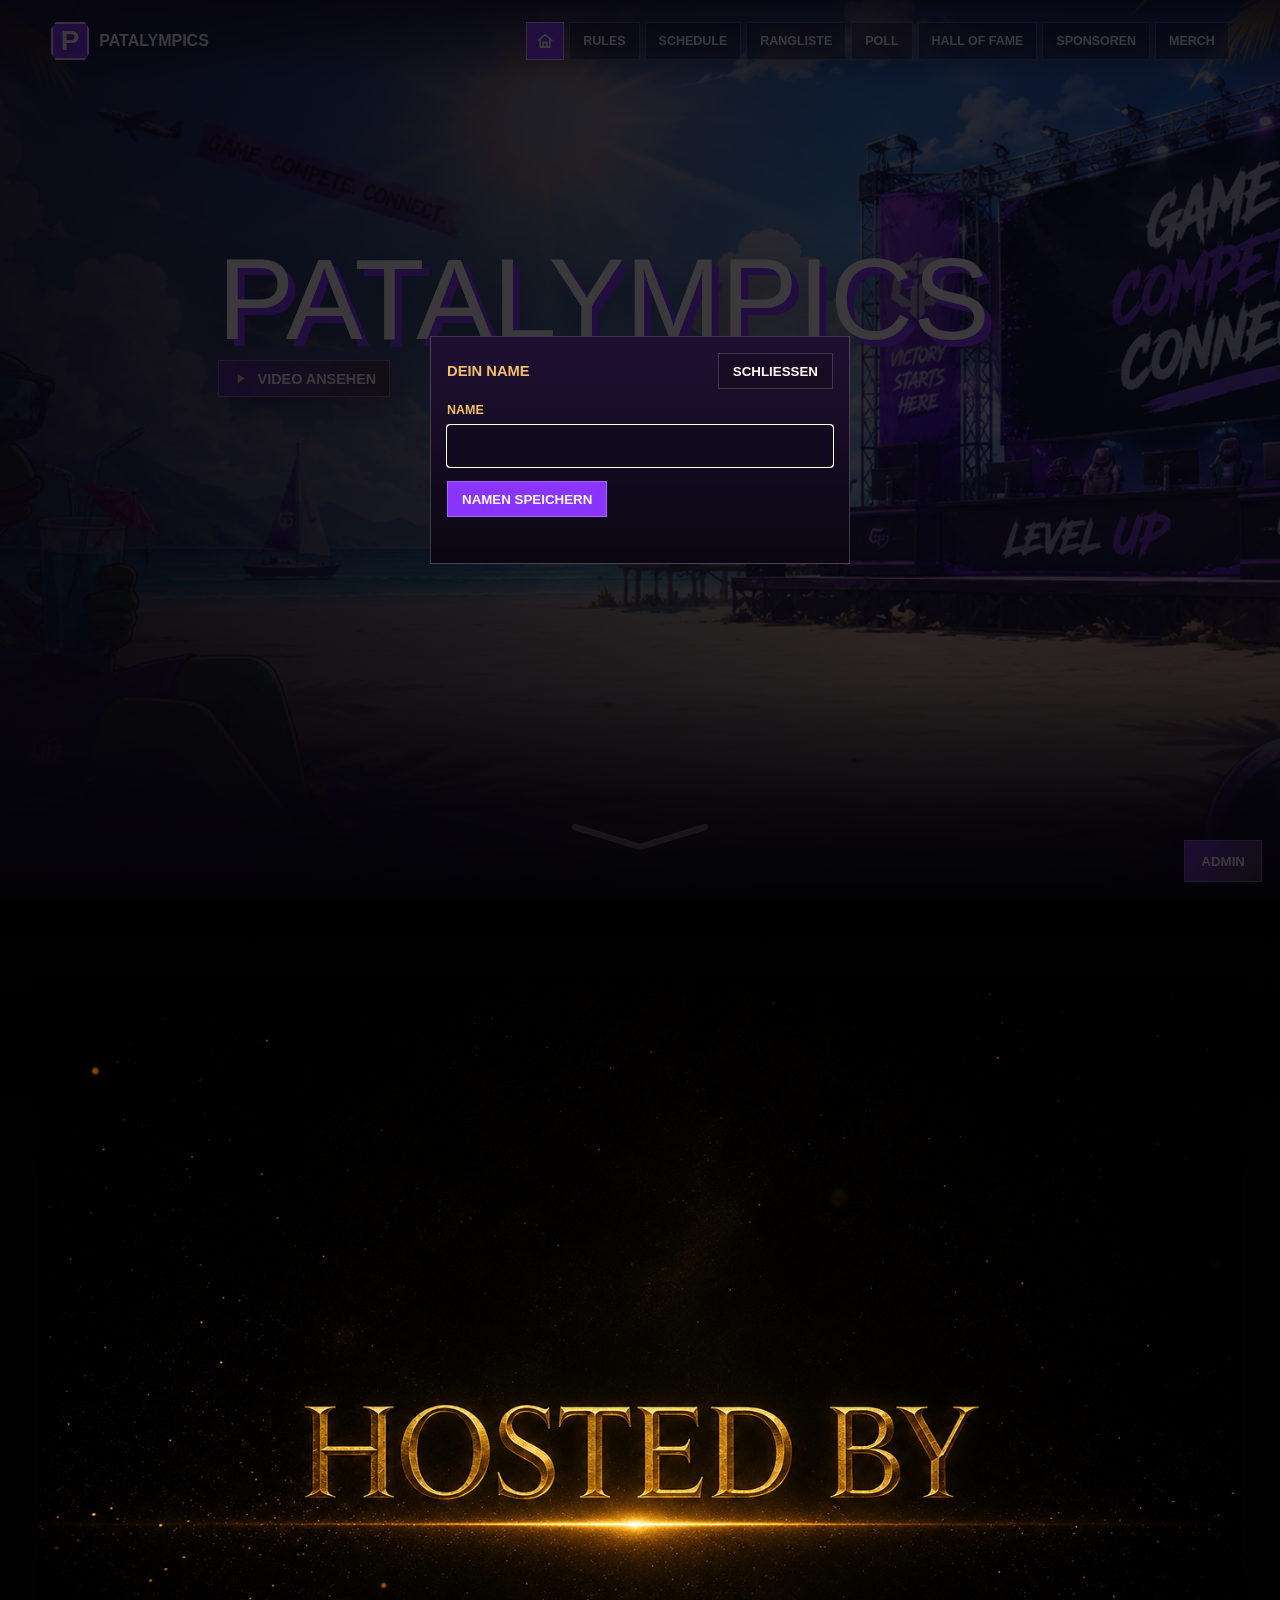
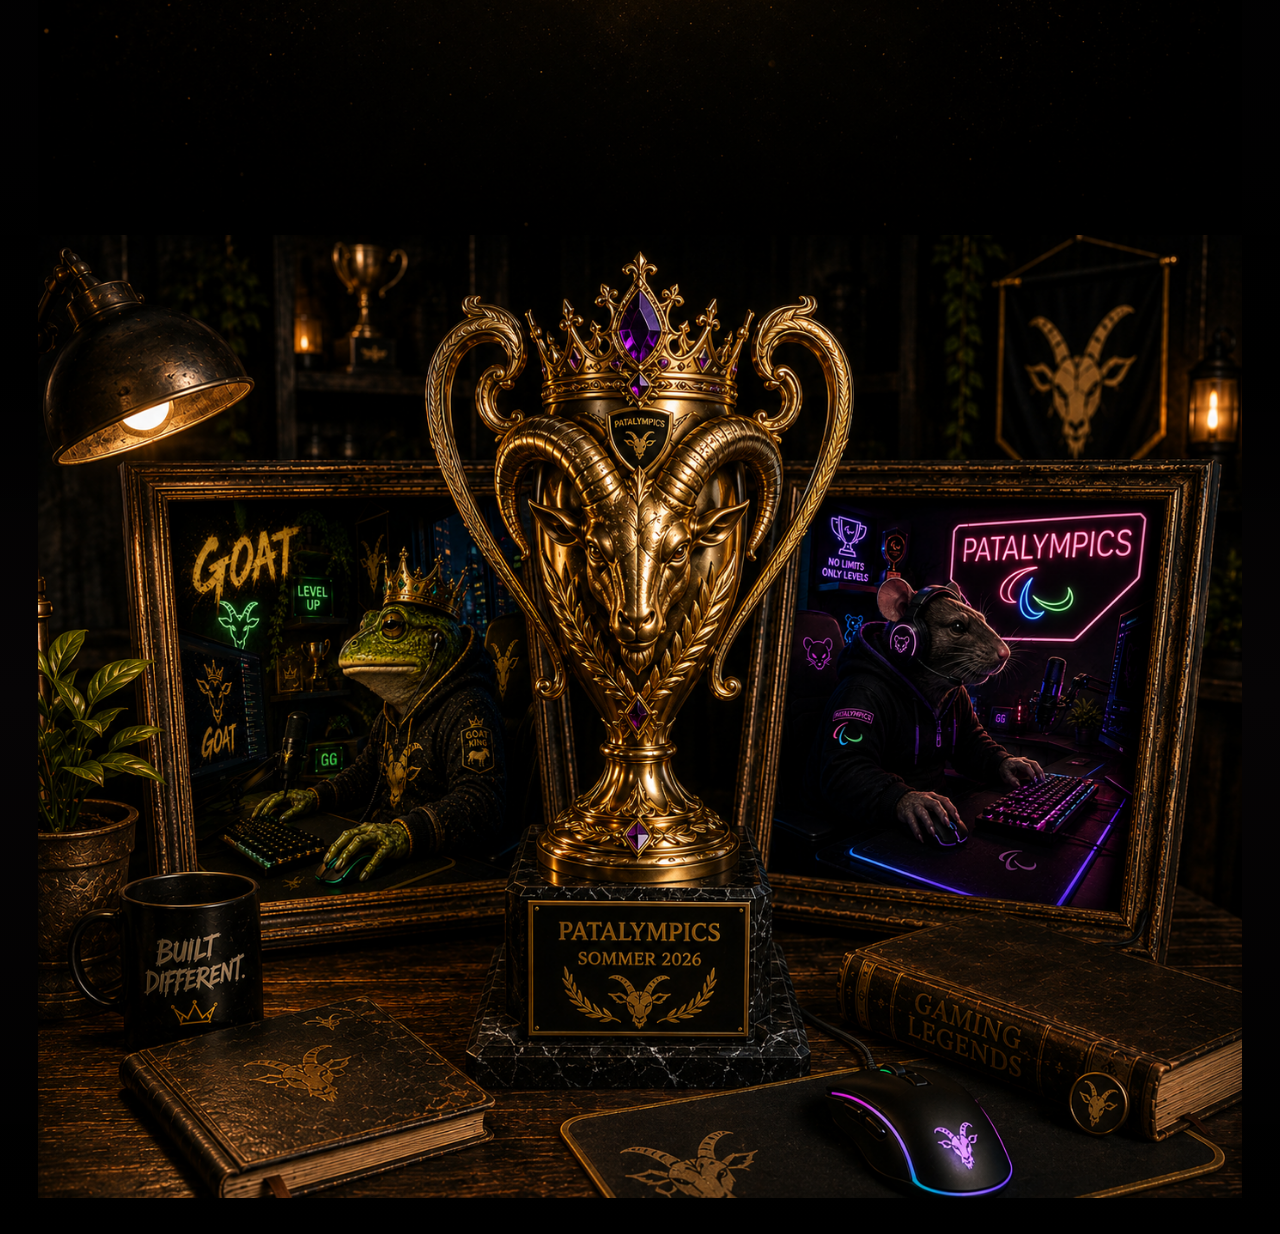
==== index.html @ 1726de76 "Add files via upload" ====
﻿<!doctype html>
<html lang="de">
  <head>
    <meta charset="UTF-8" />
    <meta name="viewport" content="width=device-width, initial-scale=1.0" />
    <title>Patalympics</title>
    <link rel="stylesheet" href="styles.css?v=20260705-6" />
  </head>
  <body>
    <header class="site-header" aria-label="Hauptnavigation">
      <a class="brand" href="#" aria-label="Patalympics Startseite">
        <span class="brand-mark">P</span>
        <span>Patalympics</span>
      </a>

      <nav class="main-nav" aria-label="Seiten">
        <a class="nav-home active" href="index.html" aria-label="Home">
          <svg aria-hidden="true" viewBox="0 0 24 24" fill="none" stroke="currentColor" stroke-linecap="round" stroke-linejoin="round">
            <path d="m3 10.8 9-7 9 7" />
            <path d="M5.5 9.5V20h13V9.5" />
            <path d="M9.5 20v-6h5v6" />
          </svg>
        </a>
        <a href="news.html">Rules</a>
        <a href="kalender.html">Schedule</a>
        <a href="rangliste.html">Rangliste</a>
        <a href="poll.html">Poll</a>
        <a href="hall-of-fame.html">Hall of Fame</a>
        <a href="sponsoren.html">Sponsoren</a>
        <a href="shop.html">Merch</a>
      </nav>
    </header>

    <main class="home-main">
      <section class="hero" aria-labelledby="hero-title">
        <video class="hero-bg" autoplay muted loop playsinline poster="assets/patalympics-banner.png?v=20260705-6" aria-hidden="true">
          <source src="assets/patalympics-home-loop.mp4?v=20260705-6" type="video/mp4" />
        </video>
        <div class="hero-shade"></div>

        <div class="hero-content">
          <h1 id="hero-title">
            <button class="hero-video-trigger" type="button" aria-haspopup="dialog" aria-controls="event-video-dialog">
              <span>Patalympics</span>
              <span class="hero-video-hint">
                <svg aria-hidden="true" viewBox="0 0 24 24" fill="currentColor">
                  <path d="M8 5.5v13l10-6.5-10-6.5Z" />
                </svg>
                Video ansehen
              </span>
            </button>
          </h1>
        </div>

        <a class="scroll-cue" href="#hosted-by" aria-label="Weiter scrollen">
          <svg aria-hidden="true" viewBox="0 0 120 32" fill="none">
            <path d="M8 8l52 16L112 8" stroke="currentColor" stroke-width="5" stroke-linecap="round" stroke-linejoin="round" />
          </svg>
        </a>
      </section>

      <section id="hosted-by" class="hosted-by-section reveal-section" aria-label="Hosted by">
        <div class="hosted-by-frame">
          <img class="hosted-by-image" src="assets/hosted-by-design.png?v=20260705-6" alt="Hosted by" />
        </div>
      </section>

      <section class="trophy-showcase-section reveal-section" aria-label="Hosted by Trophy">
        <div class="trophy-showcase-frame">
          <img class="trophy-showcase-image" src="assets/hosted-by-trophy.png?v=20260705-6" alt="Patalympics Sommer 2026 Trophy" />
        </div>
      </section>
    </main>
    <dialog id="event-video-dialog" class="event-video-dialog" aria-label="Patalympics Video">
      <div class="event-video-shell">
        <button class="event-video-close" type="button" aria-label="Video schließen">Schließen</button>
        <video id="event-video" class="event-video" controls playsinline preload="metadata">
          <source src="assets/patalympics-trailer-web.mp4?v=20260705-6" type="video/mp4" />
        </video>
      </div>
    </dialog>
    <script>
      document.querySelector(".hero-bg")?.addEventListener("loadedmetadata", (event) => {
        event.currentTarget.playbackRate = 0.65;
      });

      const eventVideoDialog = document.querySelector("#event-video-dialog");
      const eventVideo = document.querySelector("#event-video");
      const eventVideoTrigger = document.querySelector(".hero-video-trigger");
      const eventVideoClose = document.querySelector(".event-video-close");

      eventVideoTrigger?.addEventListener("click", () => {
        if (!eventVideoDialog || !eventVideo) return;
        if (typeof eventVideoDialog.showModal === "function") {
          eventVideoDialog.showModal();
        } else {
          eventVideoDialog.setAttribute("open", "");
        }
        eventVideo.currentTime = 0;
        eventVideo.play().catch(() => {});
      });

      eventVideoClose?.addEventListener("click", () => {
        eventVideoDialog?.close();
      });

      eventVideoDialog?.addEventListener("click", (event) => {
        if (event.target === eventVideoDialog) {
          eventVideoDialog.close();
        }
      });

      eventVideoDialog?.addEventListener("close", () => {
        eventVideo?.pause();
        if (eventVideo) eventVideo.currentTime = 0;
      });

      const revealSections = document.querySelectorAll(".reveal-section");
      if (revealSections.length) {
        if ("IntersectionObserver" in window) {
          const revealObserver = new IntersectionObserver((entries) => {
            entries.forEach((entry) => {
              if (entry.isIntersecting) {
                entry.target.classList.add("is-visible");
              }
            });
          }, { threshold: 0.18 });
          revealSections.forEach((section) => revealObserver.observe(section));
        } else {
          revealSections.forEach((section) => section.classList.add("is-visible"));
        }
      }
    </script>
    <script src="supabase-config.js?v=20260705-6"></script>
    <script src="site.js?v=20260705-6"></script>
  </body>
</html>
---- styles.css ----
:root {
  --purple: #8a35ff;
  --purple-dark: #251042;
  --sun: #ffd166;
  --sand: #f5bf69;
  --ink: #120b1d;
  --white: #fffaf1;
}

* {
  box-sizing: border-box;
}

html {
  scroll-behavior: smooth;
  scrollbar-width: none;
}

html::-webkit-scrollbar,
body::-webkit-scrollbar {
  width: 0;
  height: 0;
}

body {
  min-height: 100vh;
  margin: 0;
  color: var(--white);
  background: var(--ink);
  font-family: Inter, Arial, system-ui, sans-serif;
  -ms-overflow-style: none;
}

.home-main::after {
  content: "";
  display: block;
  height: 0;
  background: #000;
}

a {
  color: inherit;
  text-decoration: none;
}

.site-header {
  position: fixed;
  z-index: 10;
  top: 0;
  left: 0;
  right: 0;
  display: flex;
  align-items: center;
  justify-content: space-between;
  gap: 24px;
  padding: 22px clamp(18px, 4vw, 56px);
  background: linear-gradient(180deg, rgba(18, 11, 29, 0.78), rgba(18, 11, 29, 0));
}

.brand {
  display: inline-flex;
  align-items: center;
  gap: 10px;
  font-weight: 900;
  text-transform: uppercase;
  letter-spacing: 0;
  text-shadow: 0 3px 10px rgba(0, 0, 0, 0.45);
}

.brand-mark {
  display: grid;
  width: 38px;
  height: 38px;
  place-items: center;
  border: 2px solid rgba(255, 250, 241, 0.85);
  background: var(--purple);
  clip-path: polygon(12% 0, 88% 0, 100% 18%, 100% 82%, 88% 100%, 12% 100%, 0 82%, 0 18%);
  font-family: Impact, Haettenschweiler, "Arial Narrow Bold", sans-serif;
  font-size: 28px;
  line-height: 1;
}

.main-nav {
  display: flex;
  align-items: center;
  justify-content: flex-end;
  gap: 5px;
  max-width: min(980px, 74vw);
  flex-wrap: wrap;
}

.main-nav a {
  display: inline-flex;
  min-height: 38px;
  align-items: center;
  justify-content: center;
  padding: 9px 13px;
  border: 1px solid rgba(255, 250, 241, 0.22);
  background: rgba(18, 11, 29, 0.42);
  font-size: 0.78rem;
  font-weight: 900;
  text-transform: uppercase;
  text-shadow: 0 3px 10px rgba(0, 0, 0, 0.55);
  backdrop-filter: blur(8px);
}

.main-nav a:hover,
.main-nav a.active {
  border-color: rgba(255, 250, 241, 0.78);
  background: var(--purple);
}

.main-nav .nav-home {
  width: 38px;
  padding-inline: 0;
}

.main-nav .nav-home svg {
  width: 18px;
  height: 18px;
  stroke-width: 2.35;
}

.hero {
  position: relative;
  display: grid;
  min-height: 100vh;
  overflow: hidden;
  place-items: center start;
  isolation: isolate;
}

.hero::after {
  content: "";
  position: absolute;
  z-index: -1;
  right: 0;
  bottom: 0;
  left: 0;
  height: 24vh;
  background: linear-gradient(180deg, rgba(5, 3, 8, 0) 0%, rgba(5, 3, 8, 0.18) 42%, rgba(5, 3, 8, 0.84) 86%, #000 100%);
  pointer-events: none;
}

.hero-bg,
.hero-shade {
  position: absolute;
  inset: 0;
  width: 100%;
  height: 100%;
}

.hero-bg {
  object-fit: cover;
  object-position: center;
  transform: scale(1.01);
  z-index: -3;
}

.hero-shade {
  z-index: -2;
  background:
    linear-gradient(90deg, rgba(18, 11, 29, 0.82) 0%, rgba(18, 11, 29, 0.46) 38%, rgba(18, 11, 29, 0.08) 70%),
    linear-gradient(0deg, rgba(18, 11, 29, 0.84) 0%, rgba(18, 11, 29, 0.12) 34%, rgba(18, 11, 29, 0.2) 100%);
}

.hero-content {
  align-self: start;
  width: min(720px, calc(100% - 36px));
  margin-left: clamp(90px, 17vw, 340px);
  padding-top: clamp(190px, 28vh, 300px);
}

.hero h1 {
  font-size: clamp(3.5rem, 9vw, 7.6rem);
}

.hero-video-trigger {
  position: relative;
  display: grid;
  gap: 14px;
  padding: 0;
  border: 0;
  color: inherit;
  background: transparent;
  font: inherit;
  line-height: inherit;
  letter-spacing: inherit;
  text-align: left;
  text-transform: inherit;
  text-shadow: inherit;
  cursor: pointer;
}

.hero-video-trigger > span:first-child {
  display: block;
  transition: color 0.25s ease, filter 0.25s ease, transform 0.25s ease;
}

.hero-video-trigger:hover > span:first-child,
.hero-video-trigger:focus-visible > span:first-child {
  color: #fffbe4;
  filter: drop-shadow(0 0 20px rgba(245, 191, 105, 0.48));
  transform: translateY(-2px);
}

.hero-video-trigger:focus-visible {
  outline: 2px solid rgba(245, 191, 105, 0.86);
  outline-offset: 10px;
}

.hero-video-hint {
  display: inline-flex;
  width: fit-content;
  align-items: center;
  gap: 9px;
  padding: 9px 13px;
  border: 1px solid rgba(245, 191, 105, 0.46);
  color: var(--white);
  background:
    linear-gradient(90deg, rgba(138, 53, 255, 0.54), rgba(245, 191, 105, 0.16)),
    rgba(18, 11, 29, 0.72);
  box-shadow: 0 12px 28px rgba(0, 0, 0, 0.32), 0 0 24px rgba(138, 53, 255, 0.22);
  font-family: Inter, Arial, system-ui, sans-serif;
  font-size: clamp(0.72rem, 1.15vw, 0.9rem);
  font-weight: 900;
  line-height: 1;
  text-shadow: none;
  text-transform: uppercase;
  animation: hero-video-hint-pulse 2.4s ease-in-out infinite;
}

.hero-video-hint svg {
  width: 17px;
  height: 17px;
  color: var(--sun);
}

.event-video-dialog {
  width: min(1160px, calc(100vw - 28px));
  max-height: min(780px, calc(100vh - 28px));
  padding: 0;
  border: 1px solid rgba(245, 191, 105, 0.26);
  color: var(--white);
  background: rgba(5, 3, 8, 0.96);
  overflow: visible;
}

.event-video-dialog::backdrop {
  background: rgba(5, 3, 8, 0.82);
  backdrop-filter: blur(8px);
}

.event-video-shell {
  position: relative;
  padding: clamp(12px, 2vw, 20px);
  background:
    linear-gradient(135deg, rgba(138, 53, 255, 0.26), rgba(245, 191, 105, 0.08)),
    rgba(5, 3, 8, 0.98);
  box-shadow: 0 28px 90px rgba(0, 0, 0, 0.62);
}

.event-video {
  display: block;
  width: 100%;
  max-height: min(74vh, 720px);
  background: #000;
  object-fit: contain;
}

.event-video-close {
  position: absolute;
  right: clamp(12px, 2vw, 20px);
  top: calc(clamp(12px, 2vw, 20px) * -1 - 28px);
  min-height: 34px;
  padding: 0 12px;
  border: 1px solid rgba(255, 250, 241, 0.24);
  color: var(--white);
  background: rgba(18, 11, 29, 0.9);
  font-size: 0.72rem;
  font-weight: 900;
  text-transform: uppercase;
  cursor: pointer;
}

.event-video-close:hover,
.event-video-close:focus-visible {
  border-color: rgba(245, 191, 105, 0.72);
  color: var(--sun);
}

.scroll-cue {
  position: absolute;
  z-index: 3;
  left: 50%;
  bottom: clamp(18px, 4vh, 42px);
  display: grid;
  width: min(150px, 34vw);
  height: 54px;
  place-items: center;
  color: rgba(255, 250, 241, 0.72);
  opacity: 0.78;
  transform: translateX(-50%);
  filter: drop-shadow(0 0 18px rgba(245, 191, 105, 0.32));
  transition: opacity 0.25s ease, color 0.25s ease, transform 0.25s ease;
  animation: scroll-cue-float 2.2s ease-in-out infinite;
}

.scroll-cue:hover {
  color: rgba(255, 250, 241, 0.96);
  opacity: 1;
  transform: translateX(-50%) translateY(3px);
}

.scroll-cue svg {
  width: 100%;
  height: auto;
}

.hosted-by-section {
  position: relative;
  display: grid;
  min-height: 100vh;
  margin-top: -1px;
  padding: clamp(66px, 9vh, 96px) clamp(10px, 2vw, 28px) clamp(24px, 4vh, 58px);
  place-items: start center;
  overflow: visible;
  background: linear-gradient(180deg, #000 0%, #030203 38%, #000 100%);
  isolation: isolate;
}

.hosted-by-section::before {
  content: "";
  position: absolute;
  inset: -24vh 0 auto;
  height: 62vh;
  background: linear-gradient(180deg, rgba(0, 0, 0, 0), #000 68%, rgba(0, 0, 0, 0) 100%);
  pointer-events: none;
  z-index: 1;
}

.hosted-by-section::after {
  content: "";
  position: absolute;
  inset: 0;
  background: linear-gradient(180deg, rgba(0, 0, 0, 0.04), rgba(0, 0, 0, 0.14) 86%, #000);
  opacity: 0;
  pointer-events: none;
  transition: opacity 1.6s ease;
  z-index: 2;
}

.hosted-by-frame {
  position: relative;
  z-index: 3;
  display: grid;
  width: min(94vw, 1450px);
  height: auto;
  place-items: center;
  opacity: 0;
  filter: blur(18px) brightness(0.5) saturate(0.82);
  transform: translateY(70px) scale(0.96);
  transition:
    opacity 1.45s ease,
    filter 1.65s ease,
    transform 1.9s cubic-bezier(0.16, 1, 0.3, 1);
}

.hosted-by-image {
  display: block;
  width: 100%;
  height: auto;
  max-width: none;
  max-height: none;
  object-fit: contain;
  object-position: center;
}

.hosted-by-section.is-visible::after {
  opacity: 1;
}

.hosted-by-section.is-visible .hosted-by-frame {
  opacity: 1;
  filter: blur(0) brightness(1) saturate(1.02);
  transform: translateY(0) scale(1);
}

.trophy-showcase-section {
  position: relative;
  display: grid;
  min-height: auto;
  margin-top: clamp(-210px, -16vh, -88px);
  padding: 0 clamp(14px, 3vw, 48px) clamp(18px, 4vh, 44px);
  place-items: start center;
  overflow: visible;
  background: linear-gradient(180deg, #000 0%, #060405 46%, #000 100%);
  isolation: isolate;
}

.trophy-showcase-section::before {
  content: "";
  position: absolute;
  inset: -22vh 0 auto;
  height: 56vh;
  background: linear-gradient(180deg, rgba(0, 0, 0, 0), #000 66%, rgba(0, 0, 0, 0) 100%);
  pointer-events: none;
  z-index: 1;
}

.trophy-showcase-section::after {
  content: "";
  position: absolute;
  inset: 0;
  background: linear-gradient(180deg, rgba(0, 0, 0, 0.08), transparent 22%, transparent 78%, #000 100%);
  opacity: 0;
  pointer-events: none;
  transition: opacity 1.7s ease;
  z-index: 2;
}

.trophy-showcase-frame {
  position: relative;
  z-index: 3;
  display: grid;
  width: min(94vw, 1450px);
  height: auto;
  place-items: center;
  opacity: 0;
  filter: blur(18px) brightness(0.48) saturate(0.88);
  transform: translateY(80px) scale(0.94);
  transition:
    opacity 1.55s ease,
    filter 1.7s ease,
    transform 2s cubic-bezier(0.16, 1, 0.3, 1);
}

.trophy-showcase-image {
  display: block;
  width: 100%;
  height: auto;
  max-width: none;
  max-height: none;
  object-fit: contain;
  object-position: center;
}

.trophy-showcase-section.is-visible::after {
  opacity: 1;
}

.trophy-showcase-section.is-visible .trophy-showcase-frame {
  opacity: 1;
  filter: blur(0) brightness(1) saturate(1.02);
  transform: translateY(0) scale(1);
}

@media (max-width: 760px) {
  .hosted-by-section {
    min-height: 100vh;
    padding-inline: 10px;
    padding-bottom: 24px;
  }

  .hosted-by-frame {
    width: min(94vw, 680px);
    height: auto;
  }

  .trophy-showcase-section {
    min-height: auto;
    padding-inline: 10px;
    padding-top: 0;
    padding-bottom: 18px;
    margin-top: -86px;
  }

  .trophy-showcase-frame {
    width: min(94vw, 680px);
    height: auto;
  }
}

@media (prefers-reduced-motion: reduce) {
  .hosted-by-section::after,
  .hosted-by-frame,
  .trophy-showcase-section::after,
  .trophy-showcase-frame,
  .scroll-cue {
    transition: none;
    animation: none;
  }

  .hosted-by-frame,
  .trophy-showcase-frame {
    opacity: 1;
    filter: none;
    transform: none;
  }
}

@keyframes scroll-cue-float {
  0%,
  100% {
    transform: translateX(-50%) translateY(0);
  }

  50% {
    transform: translateX(-50%) translateY(8px);
  }
}

@keyframes hero-video-hint-pulse {
  0%,
  100% {
    box-shadow: 0 12px 28px rgba(0, 0, 0, 0.32), 0 0 18px rgba(138, 53, 255, 0.2);
  }

  50% {
    box-shadow: 0 12px 28px rgba(0, 0, 0, 0.32), 0 0 32px rgba(245, 191, 105, 0.34);
  }
}

h1 {
  margin: 0;
  font-family: Impact, Haettenschweiler, "Arial Narrow Bold", sans-serif;
  font-size: clamp(4.7rem, 13vw, 11.5rem);
  font-weight: 400;
  line-height: 0.82;
  letter-spacing: 0;
  text-transform: uppercase;
  text-shadow:
    7px 7px 0 var(--purple),
    0 14px 34px rgba(0, 0, 0, 0.55);
}

.page-shell {
  position: relative;
  min-height: 100vh;
  overflow: hidden;
  background:
    linear-gradient(180deg, rgba(8, 7, 13, 0.28), rgba(8, 7, 13, 0.86)),
    linear-gradient(90deg, rgba(18, 11, 29, 0.76), rgba(18, 11, 29, 0.32) 48%, rgba(18, 11, 29, 0.62)),
    url("assets/patalympics-banner.png?v=20260618-14") center / cover no-repeat fixed,
    #100b19;
  isolation: isolate;
}

.page-shade {
  position: absolute;
  inset: 0;
  width: 100%;
  height: 100%;
}

.page-shade {
  z-index: -2;
  background:
    linear-gradient(90deg, transparent 0 9%, rgba(255, 250, 241, 0.06) 9.2% 9.35%, transparent 9.55% 100%),
    linear-gradient(90deg, transparent 0 90%, rgba(255, 250, 241, 0.06) 90.15% 90.3%, transparent 90.5% 100%),
    repeating-linear-gradient(90deg, rgba(255, 250, 241, 0.028) 0 1px, transparent 1px 96px);
}

.content-page {
  display: grid;
  align-items: start;
  padding: 112px clamp(18px, 4vw, 56px) 42px;
}

.content-panel {
  width: min(940px, 100%);
  margin: 0 auto;
  overflow: hidden;
  border: 1px solid rgba(255, 250, 241, 0.16);
  background: rgba(12, 8, 20, 0.72);
  box-shadow: 0 24px 64px rgba(0, 0, 0, 0.28);
  backdrop-filter: blur(10px);
}

.user-panel {
  width: min(760px, 100%);
}

.user-content {
  padding: 16px;
}

.hall-panel {
  width: min(1040px, 100%);
  margin: 0 auto;
}

.hall-list {
  display: grid;
  gap: 18px;
  padding: clamp(8px, 1.5vw, 18px);
}

.sponsor-panel,
.shop-panel {
  width: min(980px, 100%);
  margin: 0 auto;
}

.sponsor-panel,
.shop-panel {
  width: min(1260px, 100%);
}

.sponsor-title,
.shop-title {
  margin: 0 0 26px;
  font-family: Inter, Arial, system-ui, sans-serif;
  font-size: 1rem;
  font-weight: 900;
  line-height: 1;
  text-transform: uppercase;
  text-shadow: none;
}

.sponsor-title {
  width: min(940px, 100%);
  margin: 0 auto 42px;
  color: var(--white);
  font-size: clamp(1.45rem, 3vw, 2.65rem);
  line-height: 1.12;
  text-align: center;
}

.sponsor-grid,
.shop-grid {
  display: grid;
  grid-template-columns: repeat(3, 180px);
  justify-content: space-between;
  gap: 42px 54px;
  align-items: center;
}

.sponsor-item,
.shop-item {
  display: grid;
  width: 180px;
  min-height: 100px;
  place-items: center;
  margin: 0;
}

.sponsor-item img,
.shop-item img {
  display: block;
  max-width: 180px;
  max-height: 100px;
  object-fit: contain;
}

.shop-item {
  gap: 12px;
  align-content: start;
}

.sponsor-grid,
.shop-grid {
  grid-template-columns: repeat(3, minmax(0, 390px));
  gap: 32px 24px;
  align-items: start;
}

.sponsor-item,
.shop-item {
  width: 390px;
}

.sponsor-item {
  min-height: 248px;
}

.shop-item {
  min-height: 308px;
}

.sponsor-item img,
.shop-item img {
  max-width: 390px;
  max-height: 248px;
}

.shop-item figcaption {
  display: grid;
  gap: 4px;
  min-height: 38px;
  text-align: center;
}

.shop-item-name {
  color: rgba(255, 250, 241, 0.82);
  font-size: 0.88rem;
  font-weight: 900;
  line-height: 1.1;
  text-transform: uppercase;
}

.shop-item-price {
  color: var(--sand);
  font-size: 1.12rem;
  font-weight: 900;
  line-height: 1.1;
}

.sponsor-empty,
.shop-empty {
  grid-column: 1 / -1;
}

.hall-card {
  display: grid;
  gap: clamp(14px, 2.2vw, 26px);
  padding: clamp(14px, 2.2vw, 32px);
  border: 1px solid rgba(245, 191, 105, 0.2);
  background:
    linear-gradient(135deg, rgba(245, 191, 105, 0.12), rgba(138, 53, 255, 0.1)),
    rgba(18, 11, 29, 0.46);
  text-align: center;
}

.hall-card h2 {
  margin: 0;
  color: var(--sand);
  font-size: clamp(1.45rem, 3.7vw, 3rem);
  font-weight: 900;
  text-transform: uppercase;
}

.hall-winner-frame {
  display: grid;
  min-height: clamp(250px, 40vw, 520px);
  place-items: center;
  border: 1px solid rgba(255, 250, 241, 0.12);
  background:
    radial-gradient(circle at 50% 10%, rgba(255, 209, 102, 0.22), transparent 34%),
    rgba(12, 8, 20, 0.56);
}

.hall-winner-frame img {
  display: block;
  width: 100%;
  max-width: 920px;
  max-height: 500px;
  object-fit: contain;
}

.hall-winner-frame strong {
  color: var(--white);
  font-size: clamp(1.8rem, 6vw, 4rem);
  font-weight: 900;
  text-transform: uppercase;
  text-shadow:
    4px 4px 0 var(--purple),
    0 12px 28px rgba(0, 0, 0, 0.42);
}

.hall-ranking-link {
  justify-self: center;
  min-height: 48px;
  padding: 14px 22px;
  border: 1px solid rgba(255, 250, 241, 0.2);
  background: rgba(18, 11, 29, 0.62);
  color: var(--white);
  font-size: 0.9rem;
  font-weight: 900;
  text-transform: uppercase;
  cursor: pointer;
}

.ranking-archive-dialog {
  width: min(1180px, calc(100vw - 28px));
}

.ranking-archive-body {
  overflow-x: auto;
}

.ranking-archive-table-wrap {
  padding: 0;
}

.section-head {
  display: flex;
  min-height: 58px;
  align-items: center;
  justify-content: space-between;
  padding: 0 20px;
  border-bottom: 1px solid rgba(255, 250, 241, 0.12);
  background: linear-gradient(90deg, rgba(138, 53, 255, 0.38), rgba(255, 209, 102, 0.08));
}

.section-head h1 {
  margin: 0;
  font-family: Inter, Arial, system-ui, sans-serif;
  font-size: 1rem;
  font-weight: 900;
  line-height: 1;
  text-transform: uppercase;
  text-shadow: none;
}

.news-list {
  display: grid;
  gap: 12px;
  padding: 16px;
}

.news-item {
  padding: 18px;
  border: 1px solid rgba(255, 250, 241, 0.12);
  background: rgba(255, 250, 241, 0.045);
}

.news-meta,
.news-body,
.empty-state {
  margin: 0;
}

.news-meta {
  color: var(--sand);
  font-size: 0.78rem;
  font-weight: 900;
  text-transform: uppercase;
}

.news-item h2 {
  margin: 7px 0 8px;
  font-size: clamp(1.15rem, 2.4vw, 1.6rem);
  line-height: 1.15;
}

.news-body,
.empty-state {
  color: rgba(255, 250, 241, 0.78);
  line-height: 1.6;
}

.news-body p,
.schedule-note-box p {
  margin: 0 0 0.8em;
}

.news-body p:last-child,
.schedule-note-box p:last-child {
  margin-bottom: 0;
}

.empty-state {
  padding: 22px;
  border: 1px dashed rgba(255, 250, 241, 0.18);
  text-align: center;
}

.calendar-panel {
  width: min(940px, 100%);
}

.schedule-note-panel {
  width: min(940px, 100%);
  margin-top: 14px;
  padding: 16px;
}

.schedule-note-board {
  position: relative;
  overflow: hidden;
}

.schedule-note-box {
  position: absolute;
  overflow: auto;
  padding: 12px;
  border: 0;
  background: transparent;
  color: rgba(255, 250, 241, 0.8);
  line-height: 1.6;
}

.schedule-note-box ul,
.schedule-note-box ol,
.news-body ul,
.news-body ol {
  margin: 0.4em 0 0.8em 1.2em;
  padding: 0;
}

.calendar-head h1 {
  min-width: 220px;
  text-align: center;
}

.icon-button {
  display: grid;
  width: 38px;
  height: 38px;
  place-items: center;
  border: 1px solid rgba(255, 250, 241, 0.22);
  color: var(--white);
  background: rgba(18, 11, 29, 0.54);
  font: 900 1.5rem/1 Inter, Arial, system-ui, sans-serif;
  cursor: pointer;
}

.icon-button svg {
  width: 22px;
  height: 22px;
  stroke-width: 2.8;
}

.icon-button:hover {
  border-color: rgba(255, 250, 241, 0.78);
  background: var(--purple);
}

.calendar-weekdays,
.calendar-grid {
  display: grid;
  grid-template-columns: repeat(7, minmax(0, 1fr));
}

.calendar-weekdays {
  border-bottom: 1px solid rgba(255, 250, 241, 0.12);
  background: rgba(255, 250, 241, 0.035);
}

.calendar-weekdays span {
  padding: 12px 8px;
  color: var(--sand);
  font-size: 0.76rem;
  font-weight: 900;
  text-align: center;
  text-transform: uppercase;
}

.calendar-grid {
  padding: 8px;
  gap: 3px;
  grid-auto-rows: 104px;
}

.calendar-day {
  display: grid;
  grid-template-rows: auto minmax(0, 1fr);
  gap: 6px;
  min-height: 0;
  padding: 7px;
  overflow: hidden;
  border: 1px solid rgba(255, 250, 241, 0.08);
  background: rgba(255, 250, 241, 0.032);
}

.calendar-day-empty {
  background: transparent;
  border-color: transparent;
}

.calendar-day.has-event {
  border-color: rgba(255, 209, 102, 0.72);
  background:
    linear-gradient(135deg, rgba(255, 209, 102, 0.12), rgba(138, 53, 255, 0.08)),
    rgba(255, 250, 241, 0.045);
  box-shadow: inset 0 0 0 1px rgba(255, 209, 102, 0.12);
}

.calendar-day.has-event .calendar-date {
  color: #140d1f;
  background: var(--sand);
}

.calendar-day-head {
  display: flex;
  align-items: center;
  justify-content: space-between;
  gap: 6px;
  min-width: 0;
}

.calendar-date {
  display: inline-grid;
  flex: 0 0 auto;
  width: 24px;
  height: 24px;
  place-items: center;
  color: var(--white);
  background: rgba(138, 53, 255, 0.38);
  font-size: 0.76rem;
  font-weight: 900;
}

.calendar-time,
.calendar-event-time {
  color: var(--sand);
  font-size: 0.68rem;
  font-weight: 900;
  line-height: 1;
  white-space: nowrap;
}

.calendar-time {
  min-width: 0;
  overflow: hidden;
  text-align: right;
  text-overflow: ellipsis;
}

.calendar-events {
  display: grid;
  align-content: start;
  gap: 3px;
  min-height: 0;
  margin: 0;
  overflow: hidden;
}

.calendar-event {
  display: grid;
  gap: 2px;
  min-width: 0;
  margin: 0;
  padding: 4px 5px;
  background: rgba(18, 11, 29, 0.46);
  color: rgba(255, 250, 241, 0.86);
  font-size: 0.74rem;
  line-height: 1.2;
}

.calendar-event-title {
  display: -webkit-box;
  overflow: hidden;
  -webkit-box-orient: vertical;
  -webkit-line-clamp: 2;
}

.ranking-panel {
  width: min(1500px, 100%);
}

.table-wrap {
  overflow-x: auto;
}

.ranking-table {
  width: 100%;
  min-width: 1040px;
  border-collapse: collapse;
  color: rgba(255, 250, 241, 0.9);
  background:
    linear-gradient(90deg, rgba(138, 53, 255, 0.08), transparent 24%, rgba(255, 209, 102, 0.04)),
    rgba(10, 7, 16, 0.76);
}

.ranking-table th {
  padding: 15px 10px;
  background:
    linear-gradient(180deg, rgba(255, 250, 241, 0.13), rgba(255, 250, 241, 0.075)),
    rgba(18, 11, 29, 0.86);
  color: rgba(255, 250, 241, 0.9);
  font-size: 0.84rem;
  font-weight: 900;
  line-height: 1.12;
  text-align: center;
  text-shadow: 0 2px 10px rgba(0, 0, 0, 0.38);
}

.ranking-table .score-head.day {
  color: var(--sand);
}

.ranking-table td {
  padding: 12px 11px;
  background: rgba(255, 250, 241, 0.035);
  border-top: 1px solid rgba(255, 250, 241, 0.055);
  color: rgba(255, 250, 241, 0.74);
  font-size: 0.94rem;
  text-align: center;
}

.ranking-table tbody tr:nth-child(even) td {
  background: rgba(255, 250, 241, 0.065);
}

.ranking-table tbody tr:hover td {
  background: rgba(138, 53, 255, 0.12);
}

.ranking-table .empty-ranking-slot td {
  color: rgba(255, 250, 241, 0.22);
}

.ranking-table .player-name {
  color: rgba(255, 250, 241, 0.95);
  font-size: 0.9rem;
  font-weight: 900;
  text-align: left;
  white-space: nowrap;
  line-height: 1.18;
}

.ranking-table .player-stack {
  display: grid;
  gap: 3px;
}

.ranking-table .total-points {
  color: var(--white);
  font-weight: 900;
}

.ranking-table .day-points {
  color: var(--sand);
  font-weight: 900;
}

.ranking-table .place {
  width: 74px;
  color: var(--white);
  font-weight: 900;
  white-space: nowrap;
}

.ranking-table .place-content {
  display: inline-flex;
  align-items: center;
  justify-content: center;
  gap: 9px;
  min-width: 54px;
}

.ranking-table .gold {
  color: #f5e64c;
}

.ranking-table .silver {
  color: #d8dbe4;
}

.ranking-table .bronze {
  color: #d99b4a;
}

.ranking-table .gold-name {
  color: #f5e64c;
  text-shadow: 0 0 14px rgba(245, 230, 76, 0.24);
}

.ranking-table .silver-name {
  color: #d8dbe4;
  text-shadow: 0 0 14px rgba(216, 219, 228, 0.18);
}

.ranking-table .bronze-name {
  color: #d99b4a;
  text-shadow: 0 0 14px rgba(217, 155, 74, 0.22);
}

.trend {
  display: inline-flex;
  align-items: center;
  justify-content: center;
  width: 15px;
  margin-right: 0;
  font-size: 1.1rem;
  font-weight: 900;
  text-align: center;
  line-height: 1;
}

.trend:empty {
  display: none;
}

.trend-up {
  color: #7dde75 !important;
}

.trend-down {
  color: #ff665c !important;
}

.trend-same {
  color: rgba(255, 250, 241, 0.48) !important;
}

.ranking-bracket {
  margin-top: 24px;
  padding: 18px;
  border-top: 1px solid rgba(255, 250, 241, 0.11);
  background:
    linear-gradient(135deg, rgba(138, 53, 255, 0.13), rgba(245, 191, 105, 0.06)),
    rgba(10, 7, 16, 0.68);
}

.bracket-title-row {
  display: flex;
  align-items: end;
  justify-content: space-between;
  gap: 16px;
  margin-bottom: 14px;
}

.bracket-title-row h2 {
  margin: 0;
  color: var(--white);
  font-size: 1rem;
  font-weight: 900;
  line-height: 1;
  text-transform: uppercase;
}

.bracket-title-row p {
  margin: 0;
  color: rgba(255, 250, 241, 0.62);
  font-size: 0.74rem;
  font-weight: 800;
  text-align: right;
  text-transform: uppercase;
}

.bracket-match {
  display: grid;
  gap: 8px;
  padding: 10px;
  border: 1px solid rgba(255, 250, 241, 0.1);
  background: rgba(18, 11, 29, 0.7);
}

.bracket-match-head {
  display: grid;
  grid-template-columns: auto 1fr auto;
  gap: 8px;
  align-items: center;
  min-width: 0;
}

.bracket-match-code,
.bracket-format {
  color: rgba(255, 250, 241, 0.55);
  font-size: 0.62rem;
  font-weight: 900;
  text-transform: uppercase;
}

.bracket-match-title {
  min-width: 0;
  color: var(--white);
  font-size: 0.76rem;
  font-weight: 900;
  overflow: hidden;
  text-overflow: ellipsis;
  text-transform: uppercase;
  white-space: nowrap;
}

.bracket-slot {
  display: grid;
  gap: 3px;
  min-height: 42px;
  padding: 8px 9px;
  border: 1px solid rgba(255, 250, 241, 0.08);
  background: rgba(255, 250, 241, 0.045);
}

.bracket-slot.free-win {
  border-color: rgba(245, 191, 105, 0.42);
  background: rgba(245, 191, 105, 0.12);
}

.bracket-slot.is-open {
  opacity: 0.64;
}

.bracket-slot-name {
  color: var(--white);
  font-size: 0.78rem;
  font-weight: 900;
  line-height: 1.08;
}

.bracket-slot-meta {
  color: rgba(255, 250, 241, 0.58);
  font-size: 0.68rem;
  font-weight: 800;
  line-height: 1.15;
}

.bracket-note {
  margin: 0;
  color: rgba(255, 250, 241, 0.62);
  font-size: 0.68rem;
  font-weight: 800;
  line-height: 1.25;
}

.ranking-bracket-toggle {
  width: 18px;
  min-height: 18px;
  margin: 0;
  accent-color: var(--purple);
}

.bracket-stage-wrap {
  overflow-x: auto;
  padding-bottom: 6px;
}

.bracket-stage {
  position: relative;
  width: 1180px;
  height: 620px;
  overflow: hidden;
  border: 1px solid rgba(255, 250, 241, 0.12);
  border-radius: 8px;
  background:
    radial-gradient(circle at 12% 18%, rgba(245, 191, 105, 0.14), transparent 24%),
    radial-gradient(circle at 86% 24%, rgba(138, 53, 255, 0.18), transparent 28%),
    linear-gradient(145deg, rgba(11, 8, 18, 0.98), rgba(22, 13, 35, 0.94));
  box-shadow: inset 0 0 34px rgba(0, 0, 0, 0.42);
}

.bracket-svg {
  position: absolute;
  z-index: 1;
  inset: 0;
  width: 100%;
  height: 100%;
}

.bracket-svg-path {
  fill: none;
  stroke: rgba(255, 250, 241, 0.48);
  stroke-linecap: round;
  stroke-linejoin: round;
  stroke-width: 2;
}

.bracket-svg-path.is-lower {
  stroke: rgba(164, 105, 255, 0.64);
}

.bracket-stage-label {
  position: absolute;
  z-index: 3;
  left: var(--x);
  top: var(--y);
  display: inline-flex;
  align-items: center;
  min-height: 32px;
  padding: 0 14px;
  border-left: 3px solid var(--sand);
  background: rgba(255, 250, 241, 0.07);
  color: var(--white);
  font-size: 0.76rem;
  font-weight: 900;
  letter-spacing: 0.04em;
  text-transform: uppercase;
}

.bracket-stage-label.lower-path {
  border-left-color: #a06aff;
}

.bracket-stage-label.final-path {
  border-left-color: #f5e64c;
  color: var(--sand);
}

.bracket-stage .bracket-node {
  position: absolute;
  z-index: 2;
  left: var(--x);
  top: var(--y);
  width: 220px;
}

.bracket-stage .bracket-match {
  display: grid;
  gap: 8px;
  padding: 10px;
  border: 1px solid rgba(255, 250, 241, 0.16);
  border-radius: 8px;
  background:
    linear-gradient(180deg, rgba(255, 250, 241, 0.075), rgba(255, 250, 241, 0.028)),
    rgba(7, 5, 13, 0.88);
  box-shadow: 0 12px 24px rgba(0, 0, 0, 0.28);
}

.bracket-stage .bracket-match.is-final {
  border-color: rgba(164, 105, 255, 0.34);
}

.bracket-stage .bracket-match.is-grand-final {
  border-color: rgba(245, 191, 105, 0.44);
  background:
    linear-gradient(180deg, rgba(245, 191, 105, 0.11), rgba(255, 250, 241, 0.025)),
    rgba(7, 5, 13, 0.9);
}

.bracket-stage .bracket-match.is-complete {
  box-shadow:
    0 12px 24px rgba(0, 0, 0, 0.28),
    0 0 0 1px rgba(125, 222, 117, 0.16);
}

.bracket-stage .bracket-match-head {
  display: grid;
  grid-template-columns: auto 1fr auto;
  gap: 8px;
  align-items: center;
  margin: 0;
}

.bracket-stage .bracket-match-code {
  color: var(--sand);
  font-size: 0.66rem;
  font-weight: 900;
  text-align: left;
}

.bracket-stage .bracket-match-title {
  display: block;
  min-width: 0;
  color: rgba(255, 250, 241, 0.88);
  font-size: 0.7rem;
  font-weight: 900;
  overflow: hidden;
  text-overflow: ellipsis;
  text-transform: uppercase;
  white-space: nowrap;
}

.bracket-stage .bracket-format {
  color: rgba(255, 250, 241, 0.48);
  font-size: 0.62rem;
}

.bracket-stage .bracket-slot {
  display: grid;
  grid-template-columns: 34px minmax(0, 1fr) auto;
  min-height: 46px;
  gap: 0;
  padding: 0;
  overflow: hidden;
  border: 1px solid rgba(255, 250, 241, 0.1);
  border-radius: 6px;
  background: rgba(255, 250, 241, 0.045);
}

.bracket-stage .bracket-slot + .bracket-slot {
  margin-top: 6px;
}

.bracket-stage .bracket-slot.no-seed {
  grid-template-columns: minmax(0, 1fr) auto;
}

.bracket-stage .bracket-slot-seed {
  display: grid;
  place-items: center;
  min-height: 46px;
  background: rgba(138, 53, 255, 0.5);
  color: var(--white);
  font-size: 0.88rem;
  font-weight: 900;
}

.bracket-stage .bracket-slot-content {
  display: grid;
  gap: 2px;
  min-width: 0;
  padding: 7px 10px;
}

.bracket-stage .bracket-slot-name {
  display: grid;
  gap: 2px;
  min-width: 0;
  color: var(--white);
  font-size: 0.82rem;
  font-weight: 900;
  line-height: 1.08;
}

.bracket-stage .bracket-slot-name span {
  overflow: hidden;
  text-overflow: ellipsis;
  white-space: nowrap;
}

.bracket-stage .bracket-slot-meta {
  overflow: hidden;
  color: rgba(255, 250, 241, 0.52);
  font-size: 0.62rem;
  font-weight: 800;
  line-height: 1.1;
  text-overflow: ellipsis;
  white-space: nowrap;
}

.bracket-stage .bracket-slot.free-win {
  border-color: rgba(245, 191, 105, 0.45);
  background: rgba(245, 191, 105, 0.1);
}

.bracket-stage .bracket-slot.is-winner {
  border-color: rgba(125, 222, 117, 0.42);
  background:
    linear-gradient(90deg, rgba(125, 222, 117, 0.1), rgba(255, 250, 241, 0.045)),
    rgba(255, 250, 241, 0.045);
}

.bracket-score,
.bracket-score-control {
  align-self: stretch;
  display: inline-grid;
  place-items: center;
  min-width: 44px;
  border-left: 1px solid rgba(255, 250, 241, 0.08);
  color: var(--white);
  font-weight: 900;
}

.bracket-score {
  font-size: 0.9rem;
}

.bracket-score-control {
  grid-auto-flow: column;
  gap: 4px;
  padding: 5px;
}

.bracket-score-control input {
  width: 38px;
  min-height: 34px;
  border: 1px solid rgba(255, 250, 241, 0.18);
  border-radius: 4px;
  color: var(--white);
  background: rgba(18, 11, 29, 0.82);
  font: inherit;
  font-size: 0.82rem;
  font-weight: 900;
  text-align: center;
}

.bracket-score-control input:disabled {
  opacity: 0.34;
}

.bracket-score-bonus {
  color: var(--sand);
  font-size: 0.7rem;
  font-weight: 900;
}

.bracket-admin-actions {
  display: flex;
  align-items: center;
  flex-wrap: wrap;
  gap: 10px;
  margin-top: 12px;
}

.bracket-status {
  margin-left: auto;
}

.bracket-stage-legend {
  margin-top: 10px;
  padding: 10px 12px;
  border: 1px solid rgba(255, 250, 241, 0.09);
  border-radius: 8px;
  background: rgba(10, 7, 16, 0.58);
  color: rgba(255, 250, 241, 0.64);
  font-size: 0.72rem;
  font-weight: 900;
  text-transform: uppercase;
}

.table-empty {
  padding: 26px !important;
  color: rgba(255, 250, 241, 0.72) !important;
  text-align: center !important;
}

.table-empty-state {
  margin: 16px;
}

.poll-board {
  display: grid;
  gap: 12px;
  width: min(940px, 100%);
  margin: 0 auto;
}

.poll-empty {
  background: rgba(12, 8, 20, 0.72);
}

.simple-poll {
  box-shadow: none;
}

.simple-poll .section-head {
  gap: 12px;
  min-height: 50px;
  padding: 0 16px;
}

.poll-copy {
  margin: 0;
  padding: 13px 16px 0;
  color: rgba(255, 250, 241, 0.76);
  font-size: 0.9rem;
  white-space: pre-line;
}

.availability-fullscreen-button {
  justify-self: end;
  min-height: 32px;
  padding: 0 10px;
  font-size: 0.72rem;
}

#availability-poll:fullscreen,
#availability-poll.is-expanded {
  width: 100vw;
  height: 100vh;
  max-width: none;
  margin: 0;
  padding: clamp(10px, 2vw, 24px);
  overflow: auto;
  border: 0;
  background:
    linear-gradient(180deg, rgba(32, 16, 51, 0.98), rgba(8, 5, 13, 0.99)),
    var(--ink);
}

#availability-poll.is-expanded {
  position: fixed;
  inset: 0;
  z-index: 60;
}

#availability-poll:fullscreen .section-head,
#availability-poll.is-expanded .section-head {
  position: sticky;
  top: 0;
  z-index: 2;
  background:
    linear-gradient(90deg, rgba(138, 53, 255, 0.72), rgba(255, 209, 102, 0.14)),
    rgba(18, 11, 29, 0.94);
}

#availability-poll:fullscreen .poll-answer-form,
#availability-poll.is-expanded .poll-answer-form {
  gap: 16px;
}

#availability-poll:fullscreen .availability-scroll,
#availability-poll.is-expanded .availability-scroll {
  max-width: 100%;
  padding-bottom: 10px;
}

#availability-poll:fullscreen .availability-matrix,
#availability-poll.is-expanded .availability-matrix {
  grid-template-columns: 120px repeat(var(--availability-columns), 104px);
  gap: 5px;
}

#availability-poll:fullscreen .matrix-corner,
#availability-poll:fullscreen .matrix-date,
#availability-poll.is-expanded .matrix-corner,
#availability-poll.is-expanded .matrix-date {
  min-height: 54px;
}

#availability-poll:fullscreen .matrix-answer,
#availability-poll:fullscreen .matrix-choice,
#availability-poll:fullscreen .matrix-admin-count,
#availability-poll.is-expanded .matrix-answer,
#availability-poll.is-expanded .matrix-choice,
#availability-poll.is-expanded .matrix-admin-count {
  min-height: 42px;
}

.participant-dialog {
  width: min(420px, calc(100vw - 28px));
  padding: 0;
  border: 1px solid rgba(255, 250, 241, 0.2);
  color: var(--white);
  background:
    linear-gradient(180deg, rgba(32, 16, 51, 0.98), rgba(10, 7, 16, 0.98)),
    var(--ink);
}

.participant-dialog::backdrop {
  background: rgba(5, 3, 10, 0.78);
}

.participant-dialog-form {
  display: grid;
  gap: 14px;
  padding: 16px;
}

.participant-dialog-head {
  display: flex;
  align-items: center;
  justify-content: space-between;
  gap: 12px;
}

.participant-dialog-head h2 {
  margin: 0;
  color: var(--sand);
  font-size: 0.92rem;
  font-weight: 900;
  text-transform: uppercase;
}

.poll-answer-form {
  display: grid;
  gap: 12px;
  padding: 14px 16px 16px;
}

.availability-scroll {
  overflow-x: auto;
  padding-bottom: 5px;
}

.availability-matrix {
  display: grid;
  grid-template-columns: 92px repeat(var(--availability-columns), 78px);
  width: max-content;
  min-width: 100%;
  gap: 3px;
}

.matrix-corner,
.matrix-date {
  min-height: 44px;
}

.matrix-answer,
.matrix-choice,
.matrix-admin-count {
  min-height: 32px;
}

.matrix-date {
  display: grid;
  place-items: center;
  gap: 2px;
  padding: 5px;
  color: var(--sand);
  font-size: 0.78rem;
  font-weight: 900;
  text-align: center;
}

.matrix-date strong {
  font-size: 0.86rem;
  text-transform: uppercase;
}

.matrix-date span {
  color: rgba(255, 250, 241, 0.68);
  font-size: 0.72rem;
}

.matrix-answer {
  display: flex;
  align-items: center;
  padding: 0 8px;
  color: rgba(255, 250, 241, 0.84);
  font-size: 0.78rem;
  font-weight: 900;
}

.matrix-answer-yes {
  color: #80d88b;
}

.matrix-answer-maybe {
  color: #f2d273;
}

.matrix-answer-no {
  color: #f17873;
}

.matrix-answer-admin {
  color: var(--sand);
}

.matrix-admin-count {
  display: grid;
  place-items: center;
  border: 1px solid rgba(245, 191, 105, 0.16);
  color: var(--sand);
  background: rgba(245, 191, 105, 0.06);
  font-size: 0.78rem;
  font-weight: 900;
}

.matrix-choice {
  position: relative;
  display: grid;
  place-items: center;
  border: 1px solid rgba(255, 250, 241, 0.1);
  cursor: pointer;
}

.matrix-choice input {
  position: absolute;
  opacity: 0;
}

.matrix-choice span {
  width: 13px;
  height: 13px;
  border: 1px solid rgba(255, 250, 241, 0.3);
}

.matrix-choice.choice-yes input:checked + span {
  border-color: #80d88b;
  background: #45b565;
}

.matrix-choice.choice-maybe input:checked + span {
  border-color: #f2d273;
  background: #e9b72c;
}

.matrix-choice.choice-no input:checked + span {
  border-color: #f17873;
  background: #db534d;
}

.vote-option {
  position: relative;
  cursor: pointer;
}

.vote-option input {
  position: absolute;
  opacity: 0;
}

.vote-options {
  display: grid;
  gap: 12px;
}

.vote-group {
  display: grid;
  gap: 6px;
}

.vote-group h2 {
  margin: 0;
  color: var(--sand);
  font-size: 0.76rem;
  font-weight: 900;
  text-transform: uppercase;
}

.vote-group-options {
  display: grid;
  grid-template-columns: repeat(auto-fit, minmax(156px, 1fr));
  gap: 5px;
}

.vote-option span {
  display: block;
  min-height: 40px;
  padding: 10px 12px;
  border: 1px solid rgba(255, 250, 241, 0.1);
  color: rgba(255, 250, 241, 0.82);
  background: rgba(255, 250, 241, 0.035);
  font-weight: 800;
}

.vote-option input:checked + span {
  border-color: rgba(245, 191, 105, 0.6);
  background: rgba(138, 53, 255, 0.25);
}

.poll-inside-empty {
  padding: 14px;
}

.field {
  display: grid;
  gap: 8px;
}

.field span {
  color: var(--sand);
  font-size: 0.78rem;
  font-weight: 900;
  text-transform: uppercase;
}

.field input,
.field textarea,
.field select {
  width: 100%;
  border: 1px solid rgba(255, 250, 241, 0.16);
  color: var(--white);
  background: rgba(18, 11, 29, 0.66);
  font: inherit;
}

.field input,
.field select {
  min-height: 42px;
  padding: 0 12px;
}

.field textarea {
  resize: vertical;
  padding: 10px 12px;
}

.form-button {
  justify-self: start;
  min-height: 36px;
  padding: 0 14px;
  border: 1px solid rgba(255, 250, 241, 0.24);
  color: var(--white);
  background: var(--purple);
  font-weight: 900;
  text-transform: uppercase;
  cursor: pointer;
}

.form-button:disabled {
  cursor: default;
  opacity: 0.45;
}

.form-status {
  min-height: 16px;
  margin: 0;
  color: var(--sand);
  font-size: 0.86rem;
  font-weight: 800;
}

.form-status[data-state="error"] {
  color: #f17873;
}

.admin-floating-actions {
  position: fixed;
  right: 18px;
  bottom: 18px;
  z-index: 30;
  display: flex;
  gap: 8px;
  align-items: center;
}

.admin-fab,
.admin-logout-fab {
  min-height: 42px;
  padding: 0 16px;
  border: 1px solid rgba(255, 250, 241, 0.28);
  color: var(--white);
  background:
    linear-gradient(135deg, rgba(138, 53, 255, 0.86), rgba(255, 209, 102, 0.2)),
    rgba(18, 11, 29, 0.9);
  box-shadow: 0 14px 34px rgba(0, 0, 0, 0.34);
  font-weight: 900;
  text-transform: uppercase;
  cursor: pointer;
}

.admin-logout-fab {
  background:
    linear-gradient(135deg, rgba(241, 120, 115, 0.62), rgba(255, 209, 102, 0.08)),
    rgba(18, 11, 29, 0.9);
}

.admin-modal {
  width: min(1080px, calc(100vw - 28px));
  max-height: min(760px, calc(100vh - 28px));
  padding: 0;
  border: 1px solid rgba(255, 250, 241, 0.2);
  color: var(--white);
  background:
    linear-gradient(180deg, rgba(32, 16, 51, 0.96), rgba(10, 7, 16, 0.98)),
    var(--ink);
}

.admin-modal::backdrop {
  background: rgba(5, 3, 10, 0.74);
}

.admin-modal-head {
  display: flex;
  align-items: center;
  justify-content: space-between;
  gap: 12px;
  padding: 16px;
  border-bottom: 1px solid rgba(255, 250, 241, 0.12);
  background: linear-gradient(90deg, rgba(138, 53, 255, 0.4), rgba(255, 209, 102, 0.08));
}

.admin-modal-head h2 {
  margin: 0;
  font-size: 1rem;
  text-transform: uppercase;
}

.admin-modal-head button {
  min-height: 34px;
  border: 1px solid rgba(255, 250, 241, 0.2);
  color: var(--white);
  background: rgba(18, 11, 29, 0.62);
  font-weight: 900;
  cursor: pointer;
}

.admin-modal-body {
  max-height: calc(min(760px, 100vh - 28px) - 67px);
  overflow: auto;
  padding: 16px;
}

.admin-grid {
  display: grid;
  grid-template-columns: repeat(2, minmax(0, 1fr));
  gap: 14px;
}

.admin-section {
  border: 1px solid rgba(255, 250, 241, 0.12);
  background: rgba(255, 250, 241, 0.035);
}

.admin-section h3 {
  margin: 0;
  padding: 12px 14px;
  border-bottom: 1px solid rgba(255, 250, 241, 0.1);
  color: var(--sand);
  font-size: 0.88rem;
  text-transform: uppercase;
}

.admin-form {
  display: grid;
  gap: 12px;
  padding: 14px;
}

.admin-mini-card {
  display: grid;
  gap: 8px;
  padding: 10px;
  border: 1px solid rgba(255, 250, 241, 0.1);
  background: rgba(18, 11, 29, 0.42);
}

.shop-admin-editor {
  display: grid;
  gap: 10px;
  padding: 10px;
  border-top: 1px solid rgba(255, 250, 241, 0.08);
}

.shop-admin-actions {
  display: flex;
  flex-wrap: wrap;
  gap: 8px;
}

.shop-admin-entry {
  overflow: hidden;
  border: 1px solid rgba(255, 250, 241, 0.1);
  background: rgba(18, 11, 29, 0.42);
}

.shop-admin-entry summary {
  display: grid;
  grid-template-columns: minmax(0, 1fr) auto auto;
  align-items: center;
  gap: 10px;
  min-height: 44px;
  padding: 10px;
  cursor: pointer;
  list-style: none;
}

.shop-admin-entry summary::-webkit-details-marker {
  display: none;
}

.shop-admin-entry-title {
  min-width: 0;
  color: var(--white);
  font-size: 0.86rem;
  font-weight: 900;
  overflow: hidden;
  text-overflow: ellipsis;
  white-space: nowrap;
}

.shop-admin-entry-meta {
  color: var(--sand);
  font-size: 0.76rem;
  font-weight: 900;
  white-space: nowrap;
}

.shop-admin-entry-action {
  min-width: 86px;
  padding: 8px 10px;
  border: 1px solid rgba(245, 191, 105, 0.34);
  color: var(--sand);
  font-size: 0.68rem;
  font-weight: 900;
  text-align: center;
  text-transform: uppercase;
}

.shop-admin-entry[open] .shop-admin-entry-action {
  background: rgba(245, 191, 105, 0.14);
}

.admin-check-list {
  display: grid;
  gap: 10px;
}

.admin-list {
  display: grid;
  gap: 8px;
}

.admin-list-row {
  display: flex;
  align-items: flex-start;
  justify-content: space-between;
  gap: 10px;
  padding: 10px;
  border: 1px solid rgba(255, 250, 241, 0.1);
  background: rgba(18, 11, 29, 0.34);
}

.admin-list-copy {
  display: grid;
  gap: 4px;
  min-width: 0;
}

.admin-list-copy strong {
  color: var(--white);
  font-size: 0.83rem;
}

.admin-list-copy p,
.admin-list-empty {
  margin: 0;
  color: rgba(255, 250, 241, 0.62);
  font-size: 0.78rem;
  line-height: 1.35;
  overflow-wrap: anywhere;
  white-space: pre-line;
}

.participant-admin-row {
  align-items: center;
}

.participant-admin-editor {
  display: grid;
  gap: 5px;
  min-width: 0;
  flex: 1;
}

.participant-admin-editor p {
  margin: 0;
  color: rgba(255, 250, 241, 0.58);
  font-size: 0.74rem;
}

.participant-admin-name {
  min-height: 34px;
}

.participant-admin-actions {
  display: flex;
  gap: 6px;
  flex-wrap: wrap;
  justify-content: flex-end;
}

.admin-form h4 {
  margin: 4px 0 0;
  color: var(--sand);
  font-size: 0.76rem;
  text-transform: uppercase;
}

.rich-editor {
  display: grid;
  overflow: hidden;
  border: 1px solid rgba(255, 250, 241, 0.14);
  background: rgba(10, 7, 16, 0.38);
}

.rich-editor-toolbar {
  display: flex;
  flex-wrap: wrap;
  gap: 6px;
  padding: 8px;
  border-bottom: 1px solid rgba(255, 250, 241, 0.1);
  background: rgba(255, 250, 241, 0.035);
}

.rich-editor-toolbar button,
.rich-editor-toolbar select {
  min-height: 30px;
  border: 1px solid rgba(255, 250, 241, 0.16);
  color: var(--white);
  background: rgba(18, 11, 29, 0.72);
  font-weight: 900;
  cursor: pointer;
}

.rich-editor-toolbar button {
  min-width: 32px;
  padding: 0 8px;
}

.rich-editor-toolbar select {
  padding: 0 8px;
}

.rich-editor-area {
  min-height: 150px;
  max-height: 520px;
  padding: 12px;
  color: var(--white);
  line-height: 1.6;
  outline: none;
  overflow: auto;
  resize: vertical;
}

.rich-editor-area:focus {
  box-shadow: inset 0 0 0 1px rgba(245, 191, 105, 0.5);
}

.rich-editor-area p {
  margin: 0 0 0.8em;
}

.schedule-box-admin {
  display: grid;
  gap: 12px;
}

.schedule-box-controls {
  display: flex;
  flex-wrap: wrap;
  gap: 8px;
}

.schedule-box-preview {
  position: relative;
  overflow: hidden;
  min-height: 240px;
  border: 1px dashed rgba(255, 250, 241, 0.18);
  background:
    linear-gradient(rgba(255, 250, 241, 0.04) 1px, transparent 1px),
    linear-gradient(90deg, rgba(255, 250, 241, 0.04) 1px, transparent 1px),
    rgba(10, 7, 16, 0.28);
  background-size: 32px 32px;
}

.schedule-preview-box {
  position: absolute;
  display: grid;
  place-items: center;
  min-height: 52px;
  padding: 8px;
  border: 1px solid rgba(245, 191, 105, 0.55);
  background: rgba(138, 53, 255, 0.28);
  color: var(--white);
  font-weight: 900;
  text-align: center;
  cursor: grab;
  user-select: none;
}

.schedule-preview-box.is-dragging {
  cursor: grabbing;
  border-color: var(--sand);
  background: rgba(138, 53, 255, 0.44);
}

.schedule-box-list {
  display: grid;
  gap: 12px;
}

.schedule-box-card {
  display: grid;
  gap: 10px;
  padding: 12px;
  border: 1px solid rgba(255, 250, 241, 0.1);
  background: rgba(18, 11, 29, 0.34);
}

.schedule-box-card-head {
  display: flex;
  align-items: center;
  justify-content: space-between;
  gap: 10px;
}

.schedule-box-card-head h5 {
  margin: 0;
  color: var(--sand);
  font-size: 0.76rem;
  font-weight: 900;
  text-transform: uppercase;
}

.schedule-box-metrics {
  display: grid;
  grid-template-columns: repeat(5, minmax(0, 1fr));
  gap: 8px;
}

.poll-admin-form {
  gap: 10px;
}

.poll-admin-section {
  display: grid;
  gap: 12px;
  padding: 14px;
  border: 1px solid rgba(255, 250, 241, 0.1);
  background: rgba(255, 250, 241, 0.025);
}

.poll-admin-head {
  display: flex;
  align-items: center;
  justify-content: space-between;
  gap: 12px;
  padding-bottom: 10px;
  border-bottom: 1px solid rgba(255, 250, 241, 0.09);
}

.poll-admin-head h3 {
  margin: 0;
  color: var(--sand);
  font-size: 0.83rem;
  text-transform: uppercase;
}

.poll-publish-toggle {
  display: flex;
  align-items: center;
  gap: 9px;
  color: rgba(255, 250, 241, 0.7);
  font-size: 0.72rem;
  font-weight: 900;
  text-transform: uppercase;
}

.poll-publish-toggle input {
  width: 18px;
  min-height: 18px;
  margin: 0;
  accent-color: var(--purple);
}

.poll-admin-columns {
  display: grid;
  grid-template-columns: repeat(2, minmax(0, 1fr));
  gap: 10px;
}

.vote-category-editor {
  display: grid;
  gap: 10px;
}

.vote-category-block {
  display: grid;
  gap: 9px;
  padding: 10px;
  border: 1px solid rgba(255, 250, 241, 0.1);
  background: rgba(18, 11, 29, 0.34);
}

.remove-category {
  color: rgba(241, 120, 115, 0.9);
}

.vote-category-block .remove-category {
  min-height: 30px;
  padding: 0 10px;
  font-size: 0.72rem;
}

.poll-result-box {
  display: grid;
  gap: 8px;
  padding: 11px;
  border: 1px solid rgba(245, 191, 105, 0.18);
  background: rgba(10, 7, 16, 0.28);
}

.poll-result-button {
  justify-self: start;
}

.poll-section-result-button {
  min-height: 30px;
  padding: 0 10px;
  font-size: 0.72rem;
}

.poll-result-dialog {
  width: min(560px, calc(100vw - 28px));
  max-height: min(680px, calc(100vh - 28px));
  padding: 0;
  border: 1px solid rgba(255, 250, 241, 0.2);
  color: var(--white);
  background:
    linear-gradient(180deg, rgba(32, 16, 51, 0.98), rgba(10, 7, 16, 0.98)),
    var(--ink);
}

.poll-result-dialog::backdrop {
  background: rgba(5, 3, 10, 0.72);
}

.poll-result-dialog-head {
  display: flex;
  align-items: center;
  justify-content: space-between;
  gap: 12px;
  padding: 14px;
  border-bottom: 1px solid rgba(255, 250, 241, 0.12);
  background: linear-gradient(90deg, rgba(138, 53, 255, 0.4), rgba(255, 209, 102, 0.08));
}

.poll-result-dialog-head h3 {
  margin: 0;
  color: var(--sand);
  font-size: 0.92rem;
  font-weight: 900;
  text-transform: uppercase;
}

.poll-result-dialog-head button {
  min-height: 32px;
  border: 1px solid rgba(255, 250, 241, 0.2);
  color: var(--white);
  background: rgba(18, 11, 29, 0.62);
  font-weight: 900;
  text-transform: uppercase;
  cursor: pointer;
}

.poll-result-dialog-body {
  max-height: calc(min(680px, 100vh - 28px) - 61px);
  overflow: auto;
  padding: 14px;
}

.poll-result-box h4,
.poll-result-group h5 {
  margin: 0;
  color: var(--sand);
  font-size: 0.72rem;
  font-weight: 900;
  text-transform: uppercase;
}

.poll-result-group {
  display: grid;
  gap: 5px;
}

.poll-result-line {
  display: flex;
  min-height: 28px;
  align-items: center;
  justify-content: space-between;
  gap: 12px;
  margin: 0;
  padding: 5px 8px;
  background: rgba(255, 250, 241, 0.035);
  color: rgba(255, 250, 241, 0.78);
  font-size: 0.78rem;
  font-weight: 800;
}

.poll-result-line strong {
  color: rgba(255, 250, 241, 0.94);
  font-size: 0.76rem;
  text-align: right;
  overflow-wrap: anywhere;
}

.poll-result-line.result-yes strong {
  color: #80d88b;
}

.poll-result-line.result-maybe strong {
  color: #f2d273;
}

.poll-result-line.result-no strong {
  color: #f17873;
}

.poll-result-line.result-open strong,
.poll-result-empty {
  color: rgba(255, 250, 241, 0.48);
}

.poll-result-list {
  display: grid;
  gap: 5px;
  margin: 0;
  padding: 0;
  list-style: none;
}

.poll-result-list li,
.poll-result-note,
.poll-result-voters {
  margin: 0;
  padding: 8px;
  background: rgba(255, 250, 241, 0.035);
  color: rgba(255, 250, 241, 0.82);
  font-size: 0.8rem;
  line-height: 1.35;
}

.availability-saved-note {
  display: grid;
  gap: 5px;
  white-space: pre-line;
}

.availability-saved-note strong {
  color: var(--sand);
  font-size: 0.74rem;
  text-transform: uppercase;
}

.poll-result-voters {
  color: rgba(255, 250, 241, 0.58);
  font-size: 0.74rem;
}

.poll-result-empty {
  margin: 0;
  font-size: 0.8rem;
}

.availability-admin-summary {
  margin: 0;
}

.availability-vote-details {
  display: grid;
  gap: 8px;
}

.availability-vote-details summary {
  cursor: pointer;
  color: rgba(255, 250, 241, 0.84);
  font-size: 0.78rem;
  font-weight: 900;
  text-transform: uppercase;
}

.availability-vote-day {
  display: grid;
  gap: 5px;
  padding-top: 8px;
}

.availability-vote-day h5 {
  margin: 0;
  color: var(--sand);
  font-size: 0.72rem;
  font-weight: 900;
  text-transform: uppercase;
}

.ranking-admin-table-wrap {
  overflow-x: auto;
  border: 1px solid rgba(255, 250, 241, 0.11);
}

.ranking-settings {
  display: grid;
  grid-template-columns: repeat(auto-fit, minmax(120px, 1fr));
  gap: 10px;
}

.ranking-edit-table {
  width: 100%;
  min-width: 780px;
  border-collapse: collapse;
}

.ranking-edit-table .player-input {
  min-width: 110px;
}

.ranking-edit-table th,
.ranking-edit-table td {
  padding: 8px;
  border-bottom: 1px solid rgba(255, 250, 241, 0.08);
  background: rgba(255, 250, 241, 0.035);
  text-align: left;
}

.ranking-edit-table th {
  color: var(--sand);
  font-size: 0.74rem;
  text-transform: uppercase;
}

.ranking-edit-table input {
  width: 100%;
  min-height: 34px;
  border: 1px solid rgba(255, 250, 241, 0.14);
  color: var(--white);
  background: rgba(18, 11, 29, 0.66);
  font: inherit;
}

.ranking-edit-table input[type="checkbox"] {
  width: 18px;
  min-height: 18px;
}

.admin-secondary-button,
.admin-remove-button {
  min-height: 36px;
  border: 1px solid rgba(255, 250, 241, 0.18);
  color: var(--white);
  background: rgba(18, 11, 29, 0.62);
  font-weight: 900;
  text-transform: uppercase;
  cursor: pointer;
}

.admin-secondary-button {
  justify-self: start;
  padding: 0 14px;
}

.admin-remove-button {
  padding: 0 10px;
}

.admin-actions {
  display: flex;
  align-items: center;
  justify-content: space-between;
  flex-wrap: wrap;
  gap: 12px;
}

.admin-actions .admin-secondary-button {
  justify-self: auto;
}

.inline-admin {
  width: min(940px, 100%);
  margin: 18px auto 0;
}

.inline-admin .admin-form {
  padding: 16px;
}

@media (max-width: 760px) {
  .admin-grid {
    grid-template-columns: 1fr;
  }

  .schedule-box-metrics {
    grid-template-columns: repeat(2, minmax(0, 1fr));
  }

  .sponsor-grid,
  .shop-grid {
    grid-template-columns: repeat(2, minmax(0, 300px));
    justify-content: center;
    gap: 24px 18px;
  }

  .sponsor-item,
  .shop-item {
    width: 300px;
  }

  .sponsor-item {
    min-height: 188px;
  }

  .shop-item {
    min-height: 236px;
  }

  .sponsor-item img,
  .shop-item img {
    max-width: 300px;
    max-height: 188px;
  }

}

@media (max-width: 420px) {
  .sponsor-grid,
  .shop-grid {
    grid-template-columns: minmax(0, min(320px, 100%));
  }

  .sponsor-item,
  .shop-item {
    width: min(320px, 100%);
  }

  .sponsor-item img,
  .shop-item img {
    max-width: 100%;
    max-height: 202px;
  }
}

@media (max-width: 760px) {
  .site-header {
    align-items: center;
    gap: 12px;
    padding-inline: 16px;
    padding-top: 16px;
  }

  .brand span:last-child {
    display: none;
  }

  .main-nav {
    max-width: none;
    min-width: 0;
    flex-wrap: nowrap;
    overflow-x: auto;
    justify-content: flex-start;
    padding-bottom: 4px;
    scrollbar-width: none;
  }

  .main-nav::-webkit-scrollbar {
    display: none;
  }

  .main-nav a {
    min-height: 34px;
    padding: 8px 9px;
    white-space: nowrap;
    font-size: 0.68rem;
  }

  .hero {
    min-height: 100vh;
    place-items: start start;
  }

  .hero-bg {
    object-position: 43% center;
  }

  .hero-shade {
    background:
      linear-gradient(90deg, rgba(18, 11, 29, 0.82), rgba(18, 11, 29, 0.16)),
      linear-gradient(0deg, rgba(18, 11, 29, 0.9) 0%, rgba(18, 11, 29, 0.18) 56%);
  }

  .hero-content {
    margin: 0;
    padding: 104px 18px 0;
  }

  .hero-video-hint {
    padding: 8px 11px;
  }

  .event-video-shell {
    display: grid;
    gap: 10px;
  }

  .event-video-close {
    position: static;
    justify-self: end;
  }

  .content-page {
    padding: 92px 14px 28px;
  }

  .calendar-weekdays,
  .calendar-grid {
    grid-template-columns: repeat(7, minmax(42px, 1fr));
  }

  .calendar-grid {
    overflow-x: auto;
    grid-auto-rows: 94px;
  }

  .calendar-day {
    min-height: 0;
    padding: 6px;
  }

  .calendar-head h1 {
    min-width: 0;
  }
}

@media (max-width: 520px) {
  .site-header {
    display: grid;
    grid-template-columns: auto minmax(0, 1fr);
    gap: 14px;
  }

  h1 {
    font-size: clamp(4rem, 22vw, 6.8rem);
  }

  .availability-matrix {
    grid-template-columns: 86px repeat(var(--availability-columns), 72px);
  }

  .poll-admin-columns {
    grid-template-columns: 1fr;
  }

  .ranking-settings {
    grid-template-columns: repeat(2, minmax(0, 1fr));
  }

  .bracket-title-row {
    align-items: start;
    flex-direction: column;
  }

  .bracket-title-row p {
    text-align: left;
  }

}

.examples-page {
  min-height: 100vh;
  background: #09070f;
}

.design-board {
  display: grid;
  grid-template-columns: repeat(2, minmax(0, 1fr));
  gap: 18px;
  min-height: 100vh;
  padding: 96px 18px 18px;
}

.design-example {
  position: relative;
  min-height: 300px;
  overflow: hidden;
  border: 1px solid rgba(255, 250, 241, 0.16);
  background: #160d24;
}

.example-nav {
  position: absolute;
  z-index: 2;
  top: 22px;
  right: 22px;
  display: flex;
  gap: 8px;
}

.example-nav span {
  width: clamp(42px, 5vw, 74px);
  height: 28px;
  border: 1px solid rgba(255, 250, 241, 0.28);
  background: rgba(10, 7, 18, 0.52);
}

.example-mark {
  position: absolute;
  left: 28px;
  bottom: 22px;
  font-family: Impact, Haettenschweiler, "Arial Narrow Bold", sans-serif;
  font-size: clamp(4rem, 9vw, 8.5rem);
  line-height: 0.8;
  color: var(--white);
  text-shadow: 6px 6px 0 var(--purple);
}

.example-sunset {
  background:
    linear-gradient(135deg, rgba(255, 209, 102, 0.34), transparent 36%),
    linear-gradient(315deg, rgba(138, 53, 255, 0.36), transparent 42%),
    linear-gradient(180deg, #201033 0%, #111629 48%, #1d102b 100%);
}

.example-sunset::before {
  content: "";
  position: absolute;
  width: 220px;
  aspect-ratio: 1;
  right: 12%;
  top: 24%;
  border-radius: 50%;
  background: radial-gradient(circle, rgba(255, 209, 102, 0.92), rgba(255, 209, 102, 0.18) 58%, transparent 60%);
}

.example-neon {
  background:
    linear-gradient(90deg, rgba(255, 250, 241, 0.04) 1px, transparent 1px),
    linear-gradient(0deg, rgba(255, 250, 241, 0.04) 1px, transparent 1px),
    radial-gradient(circle at 76% 26%, rgba(138, 53, 255, 0.38), transparent 30%),
    #0b0711;
  background-size: 56px 56px, 56px 56px, auto, auto;
}

.example-neon::before {
  content: "";
  position: absolute;
  inset: 26% 14% auto auto;
  width: min(42%, 320px);
  height: 46%;
  border: 20px solid rgba(138, 53, 255, 0.34);
  transform: rotate(14deg);
}

.example-boardwalk {
  background:
    repeating-linear-gradient(90deg, rgba(65, 38, 25, 0.58) 0 34px, rgba(88, 55, 31, 0.62) 34px 68px),
    linear-gradient(180deg, rgba(138, 53, 255, 0.32), rgba(255, 209, 102, 0.22));
}

.example-boardwalk::before,
.example-boardwalk::after {
  content: "";
  position: absolute;
  left: 8%;
  right: 8%;
  height: 22px;
  background: rgba(255, 250, 241, 0.78);
  transform: skewX(-16deg);
}

.example-boardwalk::before {
  bottom: 118px;
  box-shadow: 42px 34px 0 var(--purple);
}

.example-boardwalk::after {
  bottom: 52px;
  background: var(--sand);
}

.example-arena {
  background:
    linear-gradient(180deg, rgba(8, 7, 13, 0.12), rgba(8, 7, 13, 0.72)),
    radial-gradient(circle at 48% -8%, rgba(255, 250, 241, 0.34), transparent 24%),
    radial-gradient(circle at 18% 8%, rgba(138, 53, 255, 0.48), transparent 26%),
    radial-gradient(circle at 82% 14%, rgba(255, 209, 102, 0.28), transparent 24%),
    #100b19;
}

.example-arena::before {
  content: "";
  position: absolute;
  left: 12%;
  right: 12%;
  bottom: 76px;
  height: 86px;
  border: 1px solid rgba(255, 250, 241, 0.24);
  background: rgba(18, 11, 29, 0.72);
  box-shadow: 0 -18px 0 rgba(138, 53, 255, 0.52);
}

@media (max-width: 820px) {
  .design-board {
    grid-template-columns: 1fr;
    padding-top: 88px;
  }
}
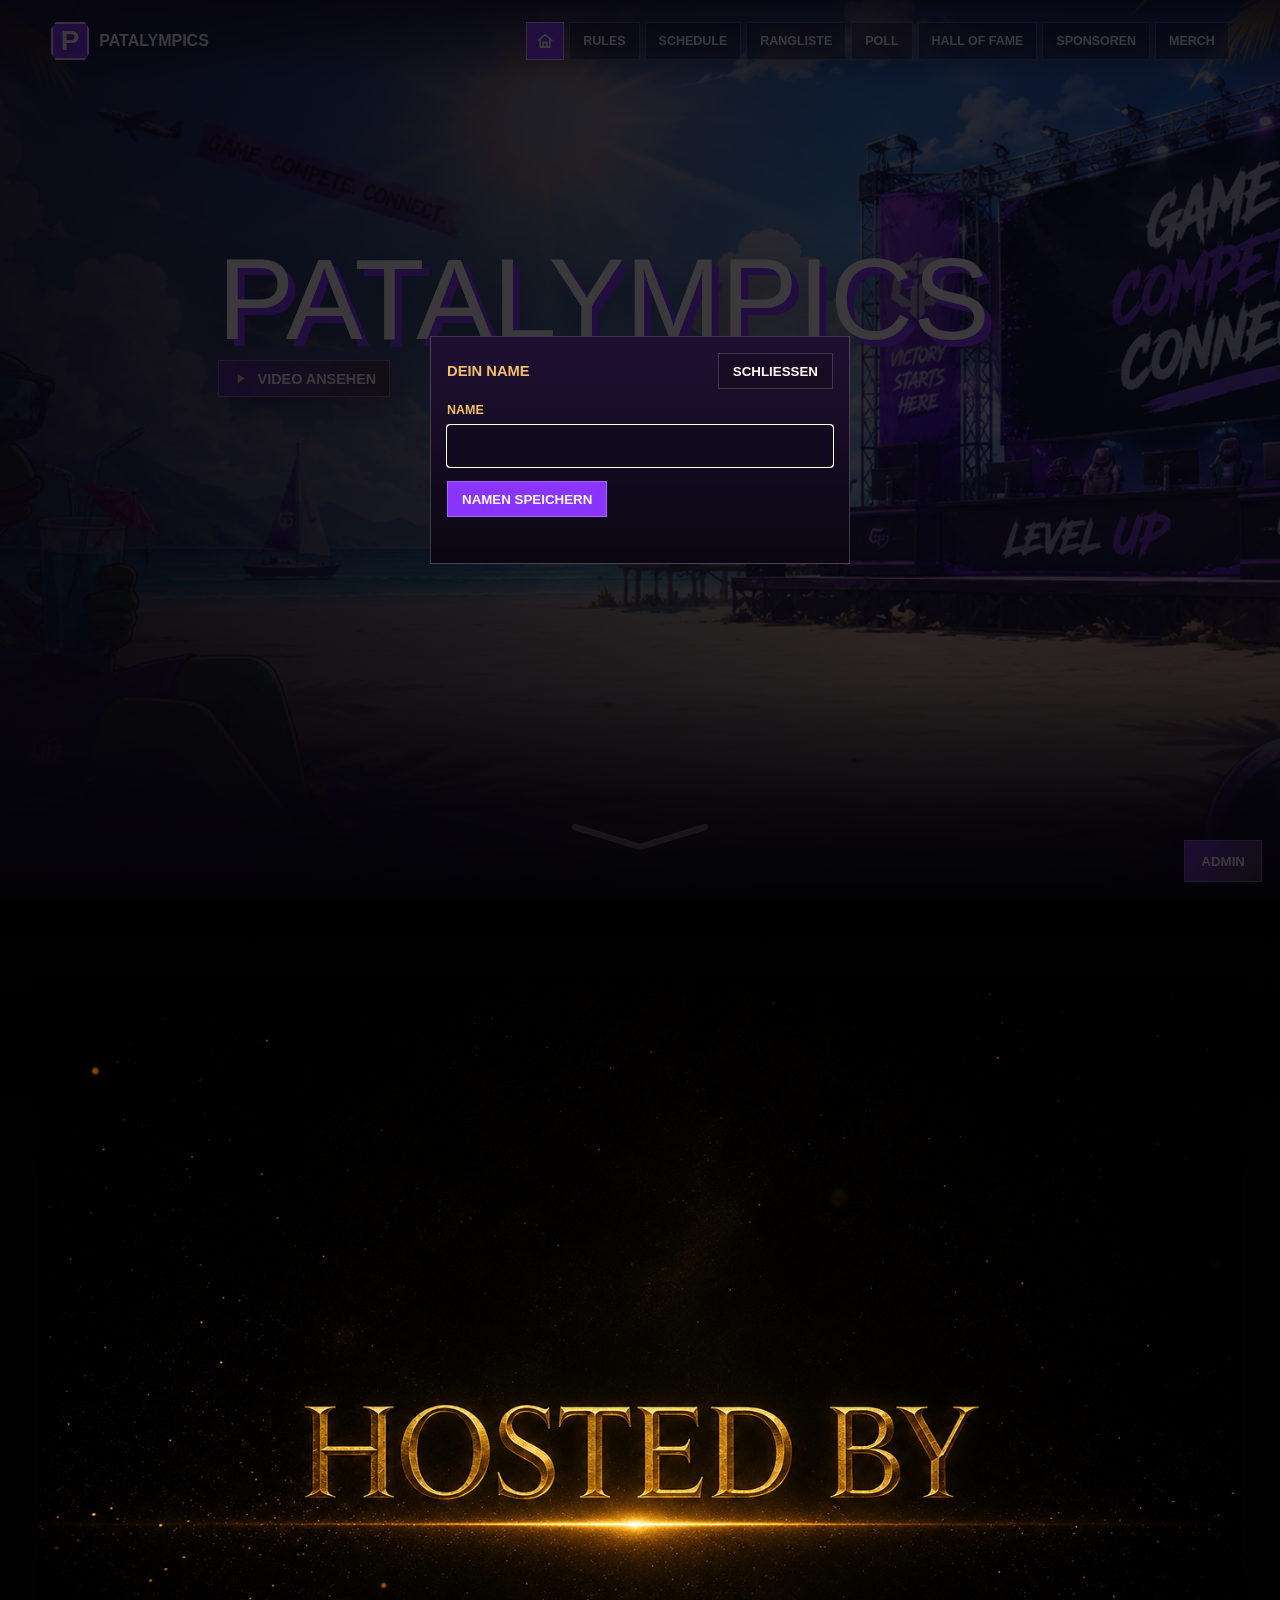
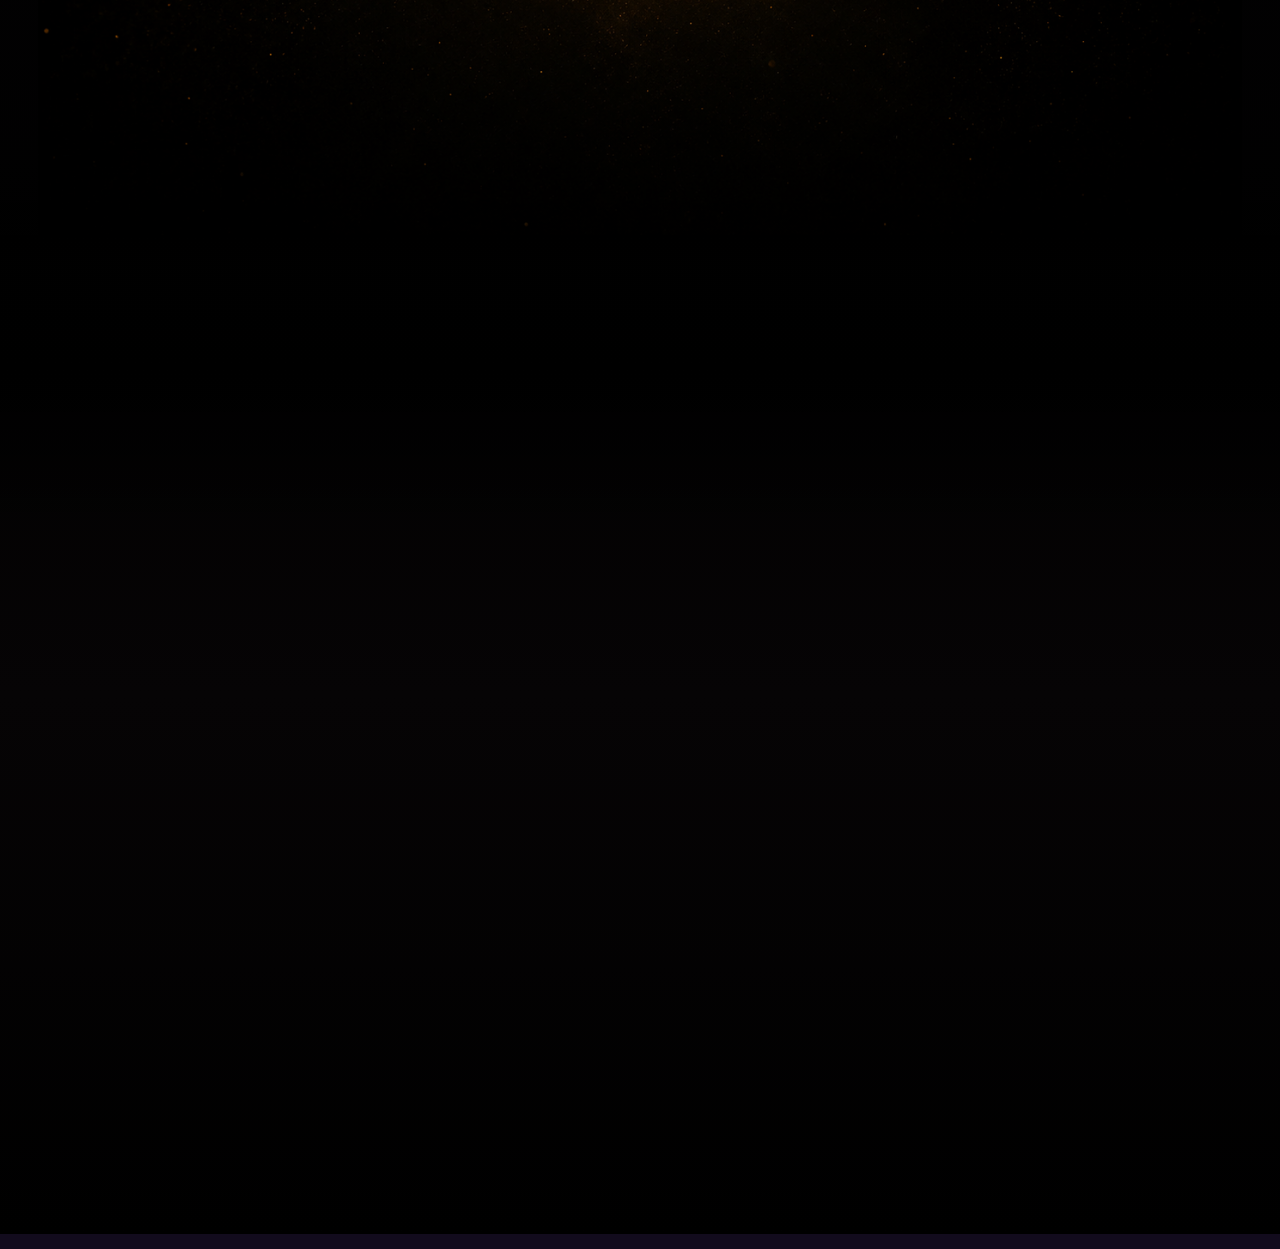
==== commit dd005f2c: "Add files via upload" ====
--- a/index.html
+++ b/index.html
@@ -4,7 +4,7 @@
     <meta charset="UTF-8" />
     <meta name="viewport" content="width=device-width, initial-scale=1.0" />
     <title>Patalympics</title>
-    <link rel="stylesheet" href="styles.css?v=20260705-6" />
+    <link rel="stylesheet" href="styles.css?v=20260806-3" />
   </head>
   <body>
     <header class="site-header" aria-label="Hauptnavigation">
@@ -33,8 +33,8 @@
 
     <main class="home-main">
       <section class="hero" aria-labelledby="hero-title">
-        <video class="hero-bg" autoplay muted loop playsinline poster="assets/patalympics-banner.png?v=20260705-6" aria-hidden="true">
-          <source src="assets/patalympics-home-loop.mp4?v=20260705-6" type="video/mp4" />
+        <video class="hero-bg" autoplay muted loop playsinline poster="assets/patalympics-banner.png?v=20260806-3" aria-hidden="true">
+          <source src="assets/patalympics-home-loop.mp4?v=20260806-3" type="video/mp4" />
         </video>
         <div class="hero-shade"></div>
 
@@ -61,13 +61,13 @@
 
       <section id="hosted-by" class="hosted-by-section reveal-section" aria-label="Hosted by">
         <div class="hosted-by-frame">
-          <img class="hosted-by-image" src="assets/hosted-by-design.png?v=20260705-6" alt="Hosted by" />
+          <img class="hosted-by-image" src="assets/hosted-by-design.png?v=20260806-3" alt="Hosted by" />
         </div>
       </section>
 
       <section class="trophy-showcase-section reveal-section" aria-label="Hosted by Trophy">
         <div class="trophy-showcase-frame">
-          <img class="trophy-showcase-image" src="assets/hosted-by-trophy.png?v=20260705-6" alt="Patalympics Sommer 2026 Trophy" />
+          <img class="trophy-showcase-image" src="assets/hosted-by-trophy.png?v=20260806-3" alt="Patalympics Sommer 2026 Trophy" />
         </div>
       </section>
     </main>
@@ -75,7 +75,7 @@
       <div class="event-video-shell">
         <button class="event-video-close" type="button" aria-label="Video schließen">Schließen</button>
         <video id="event-video" class="event-video" controls playsinline preload="metadata">
-          <source src="assets/patalympics-trailer-web.mp4?v=20260705-6" type="video/mp4" />
+          <source src="assets/patalympics-trailer-web.mp4?v=20260806-3" type="video/mp4" />
         </video>
       </div>
     </dialog>
@@ -131,7 +131,7 @@
         }
       }
     </script>
-    <script src="supabase-config.js?v=20260705-6"></script>
-    <script src="site.js?v=20260705-6"></script>
+    <script src="supabase-config.js?v=20260806-3"></script>
+    <script src="site.js?v=20260806-3"></script>
   </body>
 </html>
--- a/styles.css
+++ b/styles.css
@@ -1845,10 +1845,18 @@
   background: #db534d;
 }
 
-.vote-option {
-  position: relative;
-  cursor: pointer;
-}
+.vote-option-row {
+  position: relative;
+  display: block;
+  min-width: 0;
+}
+
+.vote-option {
+  position: relative;
+  display: block;
+  min-width: 0;
+  cursor: pointer;
+}
 
 .vote-option input {
   position: absolute;
@@ -1860,43 +1868,134 @@
   gap: 12px;
 }
 
-.vote-group {
-  display: grid;
-  gap: 6px;
-}
-
-.vote-group h2 {
-  margin: 0;
-  color: var(--sand);
-  font-size: 0.76rem;
-  font-weight: 900;
-  text-transform: uppercase;
-}
-
-.vote-group-options {
-  display: grid;
-  grid-template-columns: repeat(auto-fit, minmax(156px, 1fr));
-  gap: 5px;
-}
-
-.vote-option span {
-  display: block;
-  min-height: 40px;
-  padding: 10px 12px;
-  border: 1px solid rgba(255, 250, 241, 0.1);
-  color: rgba(255, 250, 241, 0.82);
-  background: rgba(255, 250, 241, 0.035);
-  font-weight: 800;
-}
-
-.vote-option input:checked + span {
-  border-color: rgba(245, 191, 105, 0.6);
-  background: rgba(138, 53, 255, 0.25);
-}
-
-.poll-inside-empty {
-  padding: 14px;
-}
+.vote-group {
+  display: grid;
+  gap: 8px;
+}
+
+.vote-group h2 {
+  margin: 0;
+  color: var(--sand);
+  font-size: 0.78rem;
+  font-weight: 900;
+  text-transform: uppercase;
+}
+
+.vote-group-options {
+  display: grid;
+  grid-template-columns: repeat(auto-fit, minmax(210px, 1fr));
+  gap: 8px;
+}
+
+.vote-option span {
+  display: flex;
+  min-height: 44px;
+  align-items: center;
+  padding: 10px 12px;
+  border: 1px solid rgba(255, 250, 241, 0.1);
+  color: rgba(255, 250, 241, 0.82);
+  background:
+    linear-gradient(90deg, rgba(255, 250, 241, 0.055), rgba(255, 250, 241, 0.026)),
+    rgba(18, 11, 29, 0.22);
+  font-size: 0.88rem;
+  font-weight: 800;
+  line-height: 1.18;
+  overflow-wrap: anywhere;
+}
+
+.vote-option-row.has-link .vote-option span {
+  padding-right: 64px;
+}
+
+.vote-option input:checked + span {
+  border-color: rgba(245, 191, 105, 0.6);
+  background: rgba(138, 53, 255, 0.25);
+}
+
+.vote-option-link {
+  position: absolute;
+  top: 50%;
+  right: 8px;
+  display: grid;
+  min-width: 46px;
+  min-height: 26px;
+  place-items: center;
+  border: 1px solid rgba(245, 191, 105, 0.24);
+  color: var(--sand);
+  background: rgba(18, 11, 29, 0.62);
+  font-size: 0.62rem;
+  font-weight: 900;
+  text-transform: uppercase;
+  transform: translateY(-50%);
+}
+
+.vote-option-link:hover,
+.vote-option-link:focus-visible {
+  border-color: rgba(245, 191, 105, 0.72);
+  background: rgba(245, 191, 105, 0.12);
+}
+
+.mvp-poll-list {
+  display: grid;
+  gap: 12px;
+}
+
+.mvp-admin-hint {
+  color: rgba(245, 191, 105, 0.82);
+}
+
+.mvp-candidate-grid {
+  display: grid;
+  grid-template-columns: repeat(auto-fit, minmax(150px, 1fr));
+  gap: 8px;
+}
+
+.mvp-candidate {
+  position: relative;
+  display: block;
+  min-width: 0;
+  cursor: pointer;
+}
+
+.mvp-candidate input {
+  position: absolute;
+  opacity: 0;
+}
+
+.mvp-candidate span {
+  display: flex;
+  min-height: 42px;
+  align-items: center;
+  padding: 9px 11px;
+  border: 1px solid rgba(255, 250, 241, 0.1);
+  color: rgba(255, 250, 241, 0.84);
+  background:
+    linear-gradient(90deg, rgba(255, 250, 241, 0.06), rgba(255, 250, 241, 0.025)),
+    rgba(18, 11, 29, 0.3);
+  font-size: 0.84rem;
+  font-weight: 900;
+  line-height: 1.15;
+  overflow-wrap: anywhere;
+}
+
+.mvp-candidate input:checked + span {
+  border-color: rgba(245, 191, 105, 0.64);
+  color: var(--sand);
+  background: rgba(138, 53, 255, 0.28);
+}
+
+.mvp-vote-saved {
+  margin: 0;
+  padding: 12px;
+  color: rgba(255, 250, 241, 0.72);
+  background: rgba(255, 250, 241, 0.04);
+  font-size: 0.84rem;
+  font-weight: 800;
+}
+
+.poll-inside-empty {
+  padding: 14px;
+}
 
 .field {
   display: grid;
@@ -2413,14 +2512,64 @@
   color: rgba(241, 120, 115, 0.9);
 }
 
-.vote-category-block .remove-category {
-  min-height: 30px;
-  padding: 0 10px;
-  font-size: 0.72rem;
-}
-
-.poll-result-box {
-  display: grid;
+.vote-category-block .remove-category {
+  min-height: 30px;
+  padding: 0 10px;
+  font-size: 0.72rem;
+}
+
+.mvp-poll-editor {
+  display: grid;
+  gap: 10px;
+}
+
+.mvp-poll-admin-block {
+  display: grid;
+  gap: 9px;
+  padding: 10px;
+  border: 1px solid rgba(255, 250, 241, 0.1);
+  background: rgba(18, 11, 29, 0.34);
+}
+
+.mvp-user-list {
+  display: grid;
+  grid-template-columns: repeat(auto-fit, minmax(132px, 1fr));
+  gap: 6px;
+}
+
+.mvp-user-choice {
+  display: flex;
+  min-height: 34px;
+  align-items: center;
+  gap: 8px;
+  padding: 7px 9px;
+  border: 1px solid rgba(255, 250, 241, 0.1);
+  background: rgba(10, 7, 16, 0.3);
+  color: rgba(255, 250, 241, 0.8);
+  font-size: 0.78rem;
+  font-weight: 800;
+  cursor: pointer;
+}
+
+.mvp-user-choice input {
+  width: 15px;
+  min-height: 15px;
+}
+
+.mvp-user-choice span {
+  color: inherit;
+  font-size: inherit;
+  text-transform: none;
+}
+
+.mvp-poll-admin-actions {
+  display: flex;
+  flex-wrap: wrap;
+  gap: 8px;
+}
+
+.poll-result-box {
+  display: grid;
   gap: 8px;
   padding: 11px;
   border: 1px solid rgba(245, 191, 105, 0.18);
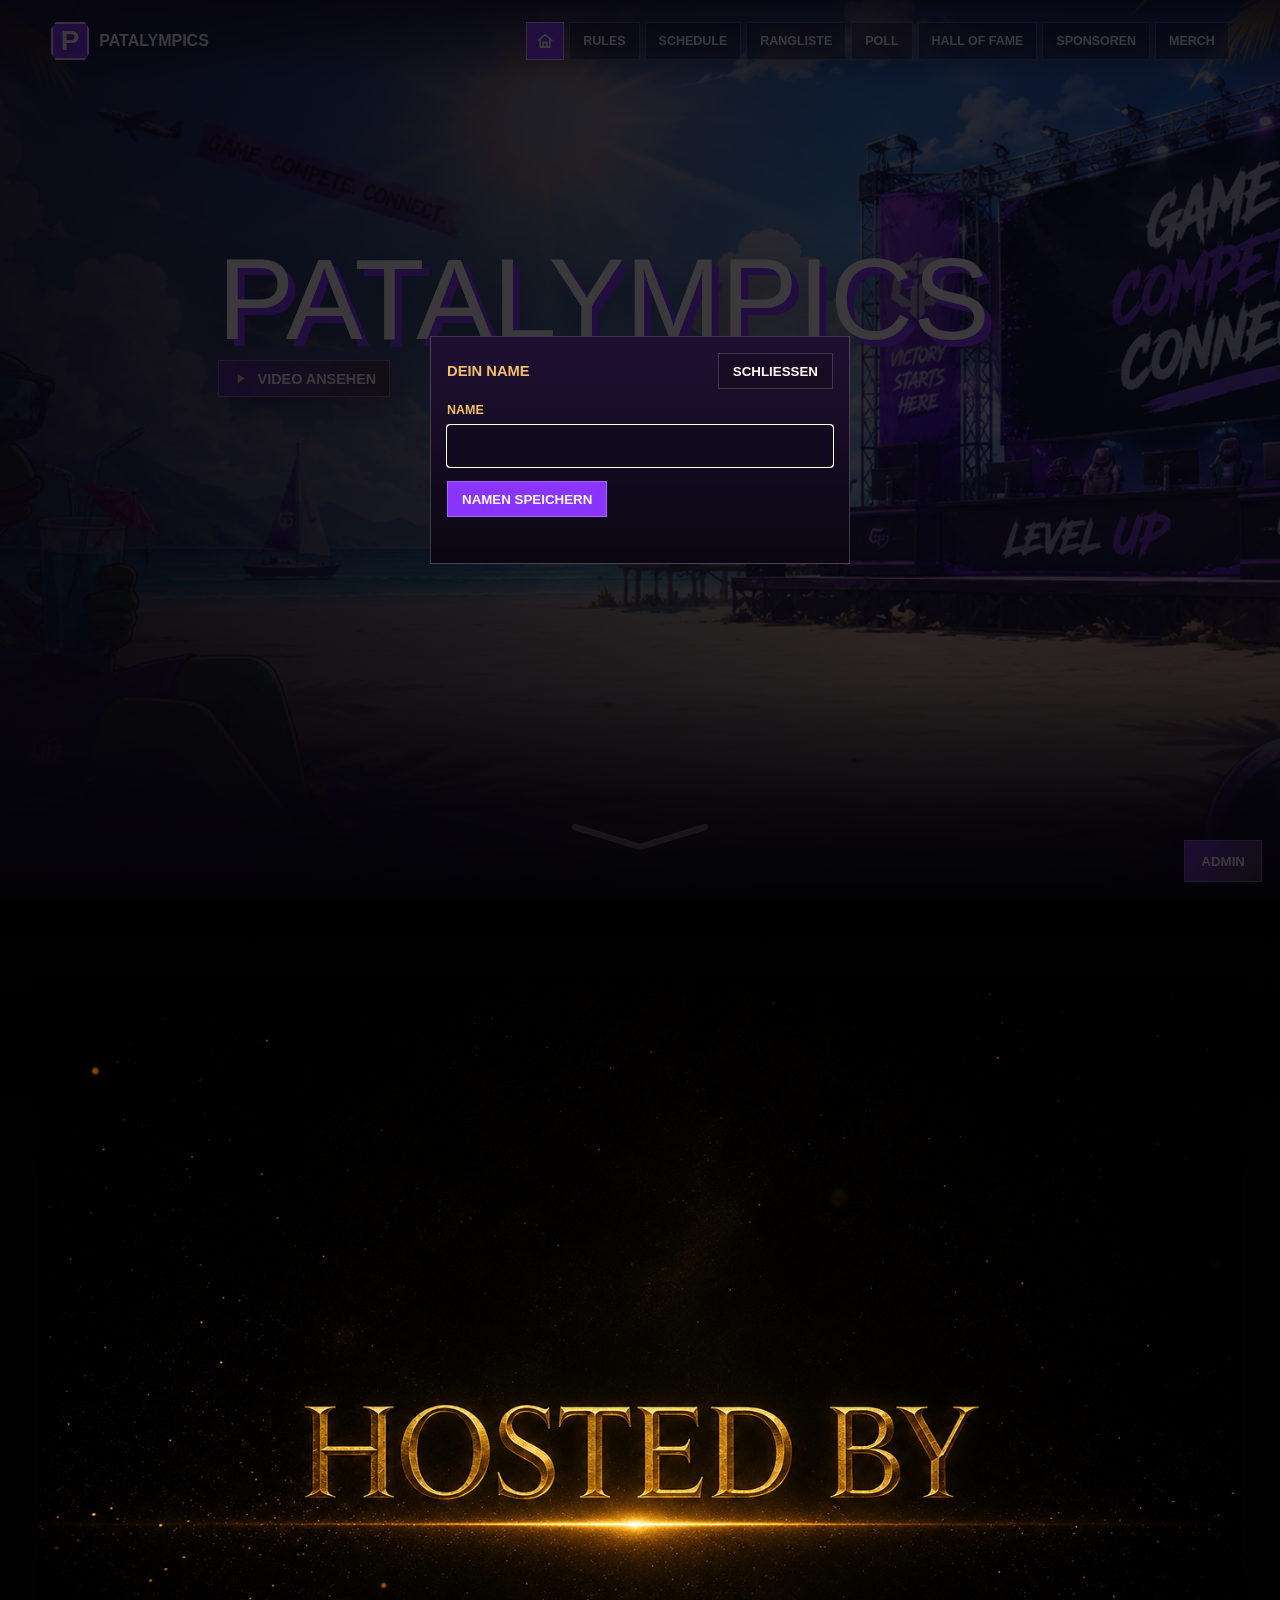
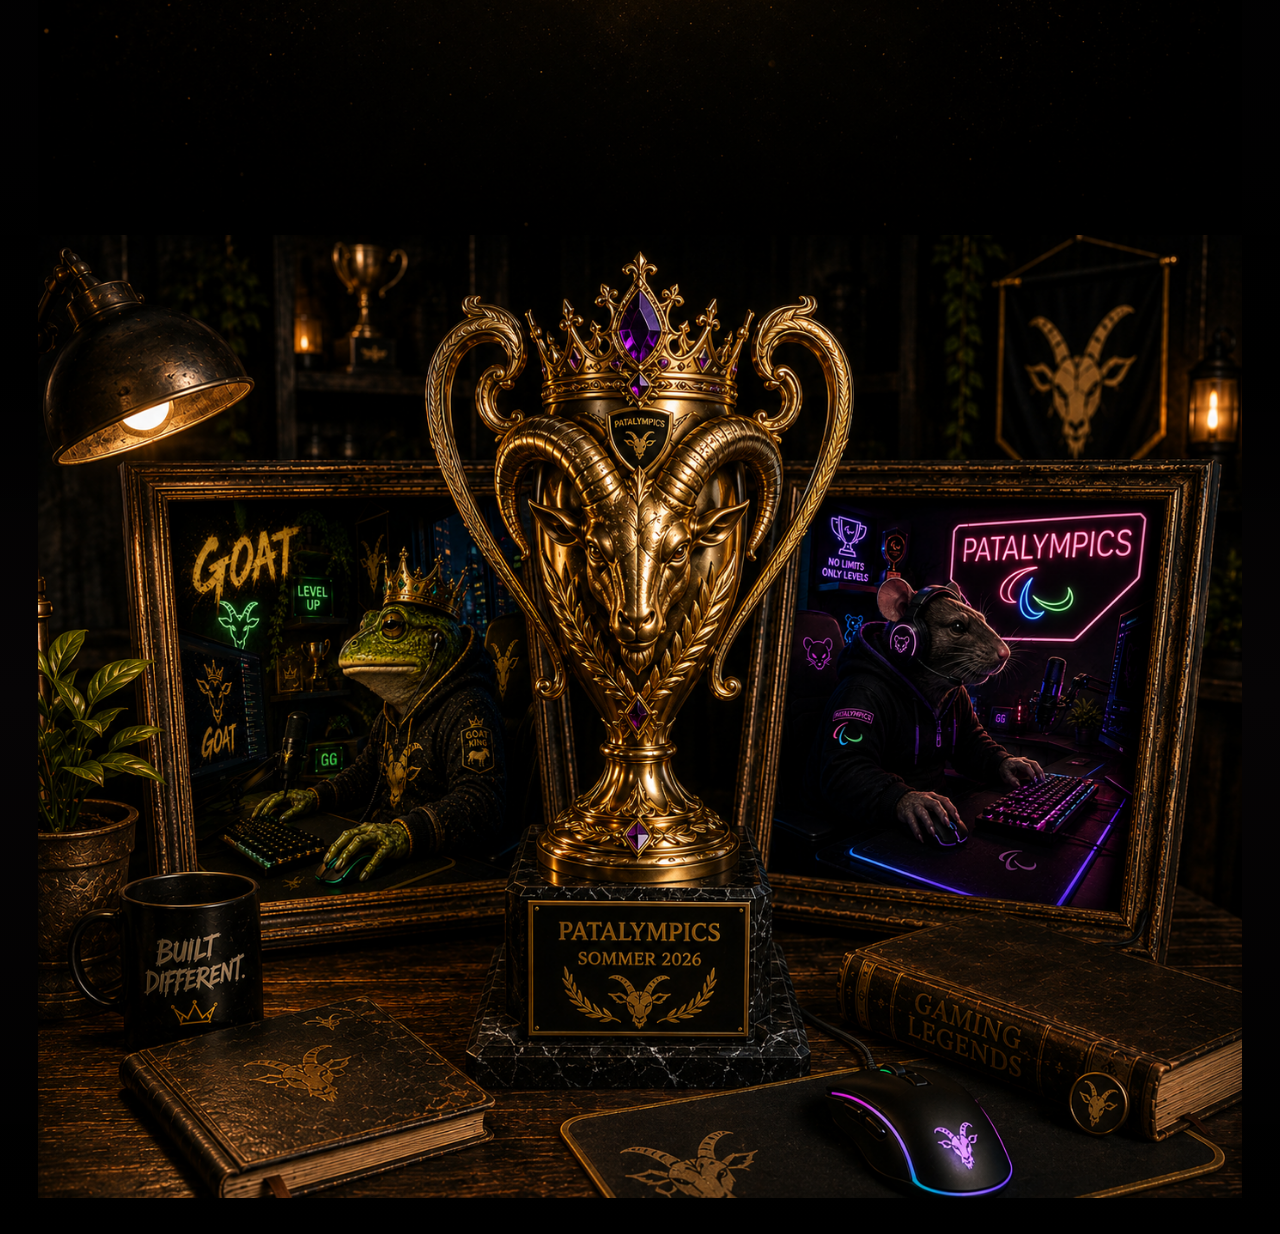
==== commit b51a86ee: "Add files via upload" ====
--- a/index.html
+++ b/index.html
@@ -4,7 +4,7 @@
     <meta charset="UTF-8" />
     <meta name="viewport" content="width=device-width, initial-scale=1.0" />
     <title>Patalympics</title>
-    <link rel="stylesheet" href="styles.css?v=20260806-3" />
+    <link rel="stylesheet" href="styles.css?v=20260807-1" />
   </head>
   <body>
     <header class="site-header" aria-label="Hauptnavigation">
@@ -33,8 +33,8 @@
 
     <main class="home-main">
       <section class="hero" aria-labelledby="hero-title">
-        <video class="hero-bg" autoplay muted loop playsinline poster="assets/patalympics-banner.png?v=20260806-3" aria-hidden="true">
-          <source src="assets/patalympics-home-loop.mp4?v=20260806-3" type="video/mp4" />
+        <video class="hero-bg" autoplay muted loop playsinline poster="assets/patalympics-banner.png?v=20260807-1" aria-hidden="true">
+          <source src="assets/patalympics-home-loop.mp4?v=20260807-1" type="video/mp4" />
         </video>
         <div class="hero-shade"></div>
 
@@ -61,13 +61,13 @@
 
       <section id="hosted-by" class="hosted-by-section reveal-section" aria-label="Hosted by">
         <div class="hosted-by-frame">
-          <img class="hosted-by-image" src="assets/hosted-by-design.png?v=20260806-3" alt="Hosted by" />
+          <img class="hosted-by-image" src="assets/hosted-by-design.png?v=20260807-1" alt="Hosted by" />
         </div>
       </section>
 
       <section class="trophy-showcase-section reveal-section" aria-label="Hosted by Trophy">
         <div class="trophy-showcase-frame">
-          <img class="trophy-showcase-image" src="assets/hosted-by-trophy.png?v=20260806-3" alt="Patalympics Sommer 2026 Trophy" />
+          <img class="trophy-showcase-image" src="assets/hosted-by-trophy.png?v=20260807-1" alt="Patalympics Sommer 2026 Trophy" />
         </div>
       </section>
     </main>
@@ -75,7 +75,7 @@
       <div class="event-video-shell">
         <button class="event-video-close" type="button" aria-label="Video schließen">Schließen</button>
         <video id="event-video" class="event-video" controls playsinline preload="metadata">
-          <source src="assets/patalympics-trailer-web.mp4?v=20260806-3" type="video/mp4" />
+          <source src="assets/patalympics-trailer-web.mp4?v=20260807-1" type="video/mp4" />
         </video>
       </div>
     </dialog>
@@ -131,7 +131,7 @@
         }
       }
     </script>
-    <script src="supabase-config.js?v=20260806-3"></script>
-    <script src="site.js?v=20260806-3"></script>
+    <script src="supabase-config.js?v=20260807-1"></script>
+    <script src="site.js?v=20260807-2"></script>
   </body>
 </html>
--- a/styles.css
+++ b/styles.css
@@ -2568,6 +2568,499 @@
   gap: 8px;
 }
 
+.pickban-page {
+  min-height: calc(100vh - 86px);
+}
+
+.pickban-shell {
+  position: relative;
+  z-index: 1;
+  display: grid;
+  gap: 14px;
+  width: min(1180px, 100%);
+  margin: 0 auto;
+}
+
+.pickban-topbar,
+.pickban-detail,
+.pickban-phase-panel,
+.pickban-history {
+  border: 1px solid rgba(255, 250, 241, 0.11);
+  background:
+    linear-gradient(135deg, rgba(36, 24, 51, 0.9), rgba(12, 8, 20, 0.9)),
+    rgba(12, 8, 20, 0.86);
+}
+
+.pickban-topbar {
+  display: flex;
+  align-items: center;
+  justify-content: space-between;
+  gap: 14px;
+  padding: 16px;
+}
+
+.pickban-kicker {
+  margin: 0 0 4px;
+  color: var(--sand);
+  font-size: 0.72rem;
+  font-weight: 900;
+  text-transform: uppercase;
+}
+
+.pickban-topbar h1,
+.pickban-detail-head h2 {
+  margin: 0;
+  color: var(--white);
+  font-size: clamp(1.15rem, 3vw, 2rem);
+  font-weight: 950;
+  text-transform: uppercase;
+}
+
+.pickban-sync-status {
+  margin: 0;
+  padding: 7px 10px;
+  border: 1px solid rgba(255, 250, 241, 0.14);
+  color: rgba(255, 250, 241, 0.76);
+  background: rgba(10, 7, 16, 0.5);
+  font-size: 0.74rem;
+  font-weight: 900;
+  text-transform: uppercase;
+}
+
+.pickban-sync-status[data-state="ok"] {
+  color: #80d88b;
+}
+
+.pickban-sync-status[data-state="warn"] {
+  color: var(--sand);
+}
+
+.pickban-sync-status[data-state="error"] {
+  color: #f17873;
+}
+
+.pickban-lobbies {
+  display: grid;
+  grid-template-columns: repeat(5, minmax(0, 1fr));
+  gap: 8px;
+}
+
+.pickban-lobby-card {
+  display: grid;
+  gap: 6px;
+  min-height: 96px;
+  padding: 12px;
+  border: 1px solid rgba(255, 250, 241, 0.11);
+  color: rgba(255, 250, 241, 0.74);
+  background:
+    linear-gradient(180deg, rgba(255, 250, 241, 0.055), rgba(255, 250, 241, 0.02)),
+    rgba(18, 11, 29, 0.72);
+  text-align: left;
+  cursor: pointer;
+}
+
+.pickban-lobby-card.active {
+  border-color: rgba(245, 191, 105, 0.6);
+  background:
+    linear-gradient(135deg, rgba(138, 53, 255, 0.42), rgba(245, 191, 105, 0.08)),
+    rgba(18, 11, 29, 0.88);
+}
+
+.pickban-lobby-card span,
+.pickban-lobby-card small {
+  font-size: 0.72rem;
+  font-weight: 900;
+  text-transform: uppercase;
+}
+
+.pickban-lobby-card strong {
+  color: var(--white);
+  font-size: 0.92rem;
+  font-weight: 950;
+}
+
+.pickban-detail {
+  display: grid;
+  gap: 14px;
+  padding: 14px;
+}
+
+.pickban-detail-head,
+.pickban-history,
+.pickban-team-head,
+.pickban-current-game,
+.pickban-result-actions,
+.pickban-confirm-row {
+  display: flex;
+  align-items: center;
+  justify-content: space-between;
+  gap: 12px;
+}
+
+.pickban-round-pill {
+  padding: 7px 10px;
+  border: 1px solid rgba(245, 191, 105, 0.22);
+  color: var(--sand);
+  background: rgba(245, 191, 105, 0.08);
+  font-size: 0.76rem;
+  font-weight: 950;
+  text-transform: uppercase;
+}
+
+.pickban-match-board {
+  display: grid;
+  grid-template-columns: minmax(170px, 0.72fr) minmax(390px, 1.7fr) minmax(170px, 0.72fr);
+  align-items: start;
+  gap: 12px;
+}
+
+.pickban-center-stage {
+  display: grid;
+  min-width: 0;
+  gap: 10px;
+}
+
+.pickban-team {
+  position: relative;
+  display: grid;
+  gap: 10px;
+  align-content: start;
+  min-height: 100%;
+  padding: 12px;
+  border: 1px solid rgba(255, 250, 241, 0.11);
+  background: rgba(10, 7, 16, 0.38);
+  overflow: hidden;
+}
+
+.pickban-team.left {
+  border-left: 4px solid rgba(245, 191, 105, 0.55);
+}
+
+.pickban-team.right {
+  border-left: 4px solid rgba(138, 53, 255, 0.7);
+}
+
+.pickban-team.ready {
+  border-color: rgba(125, 222, 117, 0.34);
+}
+
+.pickban-team.active-turn {
+  border-color: rgba(245, 191, 105, 0.82);
+  box-shadow:
+    0 0 0 1px rgba(245, 191, 105, 0.18),
+    0 0 28px rgba(245, 191, 105, 0.16);
+  background:
+    radial-gradient(circle at 50% 0%, rgba(245, 191, 105, 0.16), transparent 52%),
+    rgba(10, 7, 16, 0.58);
+}
+
+.pickban-team.active-turn .pickban-team-head span {
+  color: var(--sand);
+}
+
+.pickban-team h3 {
+  margin: 0;
+  color: var(--white);
+  font-size: 0.96rem;
+  font-weight: 950;
+  text-transform: uppercase;
+}
+
+.pickban-team-head span {
+  color: rgba(255, 250, 241, 0.52);
+  font-size: 0.72rem;
+  font-weight: 900;
+  text-transform: uppercase;
+}
+
+.pickban-player-list {
+  display: grid;
+  gap: 8px;
+}
+
+.pickban-player-card {
+  display: grid;
+  grid-template-columns: 54px minmax(0, 1fr);
+  align-items: center;
+  gap: 9px;
+  min-height: 68px;
+  padding: 7px;
+  border: 1px solid rgba(255, 250, 241, 0.1);
+  color: rgba(255, 250, 241, 0.86);
+  background:
+    linear-gradient(135deg, rgba(255, 250, 241, 0.06), rgba(255, 250, 241, 0.02)),
+    rgba(10, 7, 16, 0.36);
+}
+
+.pickban-player-card.ready {
+  border-color: rgba(125, 222, 117, 0.34);
+}
+
+.pickban-player-card.empty {
+  color: rgba(255, 250, 241, 0.38);
+  opacity: 0.74;
+}
+
+.pickban-player-art {
+  display: grid;
+  width: 54px;
+  aspect-ratio: 1;
+  place-items: center;
+  border: 1px solid rgba(245, 191, 105, 0.18);
+  background:
+    radial-gradient(circle at 35% 20%, rgba(245, 191, 105, 0.22), transparent 38%),
+    linear-gradient(135deg, rgba(138, 53, 255, 0.28), rgba(10, 7, 16, 0.88));
+  overflow: hidden;
+}
+
+.pickban-player-art img {
+  width: 100%;
+  height: 100%;
+  object-fit: cover;
+}
+
+.pickban-player-art span {
+  color: var(--sand);
+  font-size: 0.94rem;
+  font-weight: 950;
+}
+
+.pickban-player-info {
+  display: grid;
+  min-width: 0;
+  gap: 2px;
+}
+
+.pickban-player-info strong {
+  color: var(--white);
+  font-size: 0.84rem;
+  font-weight: 950;
+  line-height: 1.1;
+  overflow-wrap: anywhere;
+}
+
+.pickban-player-info small {
+  color: rgba(255, 250, 241, 0.48);
+  font-size: 0.64rem;
+  font-weight: 950;
+  text-transform: uppercase;
+}
+
+.pickban-player-card.ready .pickban-player-info small {
+  color: #7dde75;
+}
+
+.pickban-player-card.empty .pickban-player-info strong,
+.pickban-player-card.empty .pickban-player-art span {
+  color: rgba(255, 250, 241, 0.38);
+}
+
+.pickban-team-actions,
+.pickban-result-actions {
+  flex-wrap: wrap;
+}
+
+.pickban-phase-panel {
+  display: grid;
+  gap: 8px;
+  padding: 12px;
+  border: 1px solid rgba(255, 250, 241, 0.1);
+  background: rgba(10, 7, 16, 0.34);
+}
+
+.pickban-phase-panel strong,
+.pickban-history strong {
+  color: var(--sand);
+  font-size: 0.78rem;
+  font-weight: 950;
+  text-transform: uppercase;
+}
+
+.pickban-phase-panel p {
+  margin: 0;
+  color: rgba(255, 250, 241, 0.7);
+  font-size: 0.86rem;
+  line-height: 1.45;
+}
+
+.pickban-ban-strip,
+.pickban-history-list {
+  display: flex;
+  flex-wrap: wrap;
+  gap: 6px;
+}
+
+.pickban-ban-strip span,
+.pickban-history-list span {
+  padding: 6px 8px;
+  border: 1px solid rgba(255, 250, 241, 0.1);
+  color: rgba(255, 250, 241, 0.68);
+  background: rgba(10, 7, 16, 0.42);
+  font-size: 0.72rem;
+  font-weight: 900;
+}
+
+.pickban-games {
+  display: grid;
+  grid-template-columns: repeat(3, minmax(0, 1fr));
+  gap: 8px;
+}
+
+.pickban-game-card {
+  display: grid;
+  min-height: 0;
+  padding: 0;
+  border: 1px solid rgba(255, 250, 241, 0.11);
+  color: rgba(255, 250, 241, 0.78);
+  background:
+    linear-gradient(180deg, rgba(255, 250, 241, 0.05), rgba(255, 250, 241, 0.02)),
+    rgba(10, 7, 16, 0.44);
+  text-align: left;
+  cursor: pointer;
+  overflow: hidden;
+}
+
+.pickban-game-card:disabled {
+  cursor: default;
+}
+
+.pickban-game-card:not(:disabled):hover,
+.pickban-game-card:not(:disabled):focus-visible {
+  border-color: rgba(245, 191, 105, 0.65);
+  background:
+    linear-gradient(180deg, rgba(138, 53, 255, 0.24), rgba(245, 191, 105, 0.06)),
+    rgba(10, 7, 16, 0.7);
+}
+
+.pickban-game-card.locked {
+  opacity: 0.46;
+}
+
+.pickban-game-card.banned {
+  border-color: rgba(241, 120, 115, 0.36);
+  opacity: 0.72;
+}
+
+.pickban-game-card.picked {
+  border-color: rgba(125, 222, 117, 0.48);
+}
+
+.pickban-placeholder,
+.pickban-game-card img {
+  display: block;
+  width: 100%;
+  aspect-ratio: 16 / 7;
+  object-fit: cover;
+}
+
+.pickban-fallback-placeholder[hidden] {
+  display: none;
+}
+
+.pickban-placeholder {
+  display: grid;
+  place-items: center;
+  border: 1px solid rgba(255, 250, 241, 0.08);
+  color: rgba(255, 250, 241, 0.42);
+  background:
+    radial-gradient(circle at 30% 20%, rgba(245, 191, 105, 0.16), transparent 36%),
+    linear-gradient(135deg, rgba(138, 53, 255, 0.24), rgba(10, 7, 16, 0.85));
+  font-size: 0.68rem;
+  font-weight: 950;
+  text-transform: uppercase;
+}
+
+.pickban-game-panel {
+  gap: 12px;
+  border-color: rgba(245, 191, 105, 0.24);
+  background:
+    radial-gradient(circle at 50% 0%, rgba(245, 191, 105, 0.16), transparent 52%),
+    linear-gradient(180deg, rgba(138, 53, 255, 0.16), rgba(10, 7, 16, 0.62));
+}
+
+.pickban-current-game {
+  justify-content: flex-start;
+}
+
+.pickban-current-game .pickban-placeholder {
+  width: min(180px, 36vw);
+  flex: 0 0 auto;
+}
+
+.pickban-center-stage .pickban-current-game {
+  display: grid;
+  align-items: stretch;
+  justify-content: stretch;
+  gap: 12px;
+}
+
+.pickban-center-stage .pickban-current-game .pickban-placeholder,
+.pickban-current-image {
+  width: 100%;
+  min-height: 210px;
+  aspect-ratio: 16 / 8;
+  object-fit: cover;
+}
+
+.pickban-center-stage .pickban-result-actions {
+  display: grid;
+  grid-template-columns: repeat(2, minmax(0, 1fr));
+}
+
+.pickban-center-stage .pickban-result-actions button {
+  width: 100%;
+  min-height: 42px;
+}
+
+.pickban-result-actions .selected {
+  border-color: rgba(245, 191, 105, 0.62);
+  color: var(--sand);
+}
+
+.pickban-confirm-row {
+  flex-wrap: wrap;
+  justify-content: flex-start;
+  color: rgba(255, 250, 241, 0.64);
+  font-size: 0.76rem;
+  font-weight: 900;
+}
+
+.pickban-history {
+  padding: 12px;
+}
+
+@media (max-width: 840px) {
+  .pickban-lobbies {
+    grid-template-columns: repeat(2, minmax(0, 1fr));
+  }
+
+  .pickban-match-board {
+    grid-template-columns: 1fr;
+  }
+
+  .pickban-games {
+    grid-template-columns: repeat(2, minmax(0, 1fr));
+  }
+}
+
+@media (max-width: 560px) {
+  .pickban-topbar,
+  .pickban-detail-head,
+  .pickban-history,
+  .pickban-current-game {
+    align-items: stretch;
+    flex-direction: column;
+  }
+
+  .pickban-lobbies {
+    grid-template-columns: 1fr;
+  }
+
+  .pickban-games {
+    grid-template-columns: 1fr;
+  }
+}
+
 .poll-result-box {
   display: grid;
   gap: 8px;
